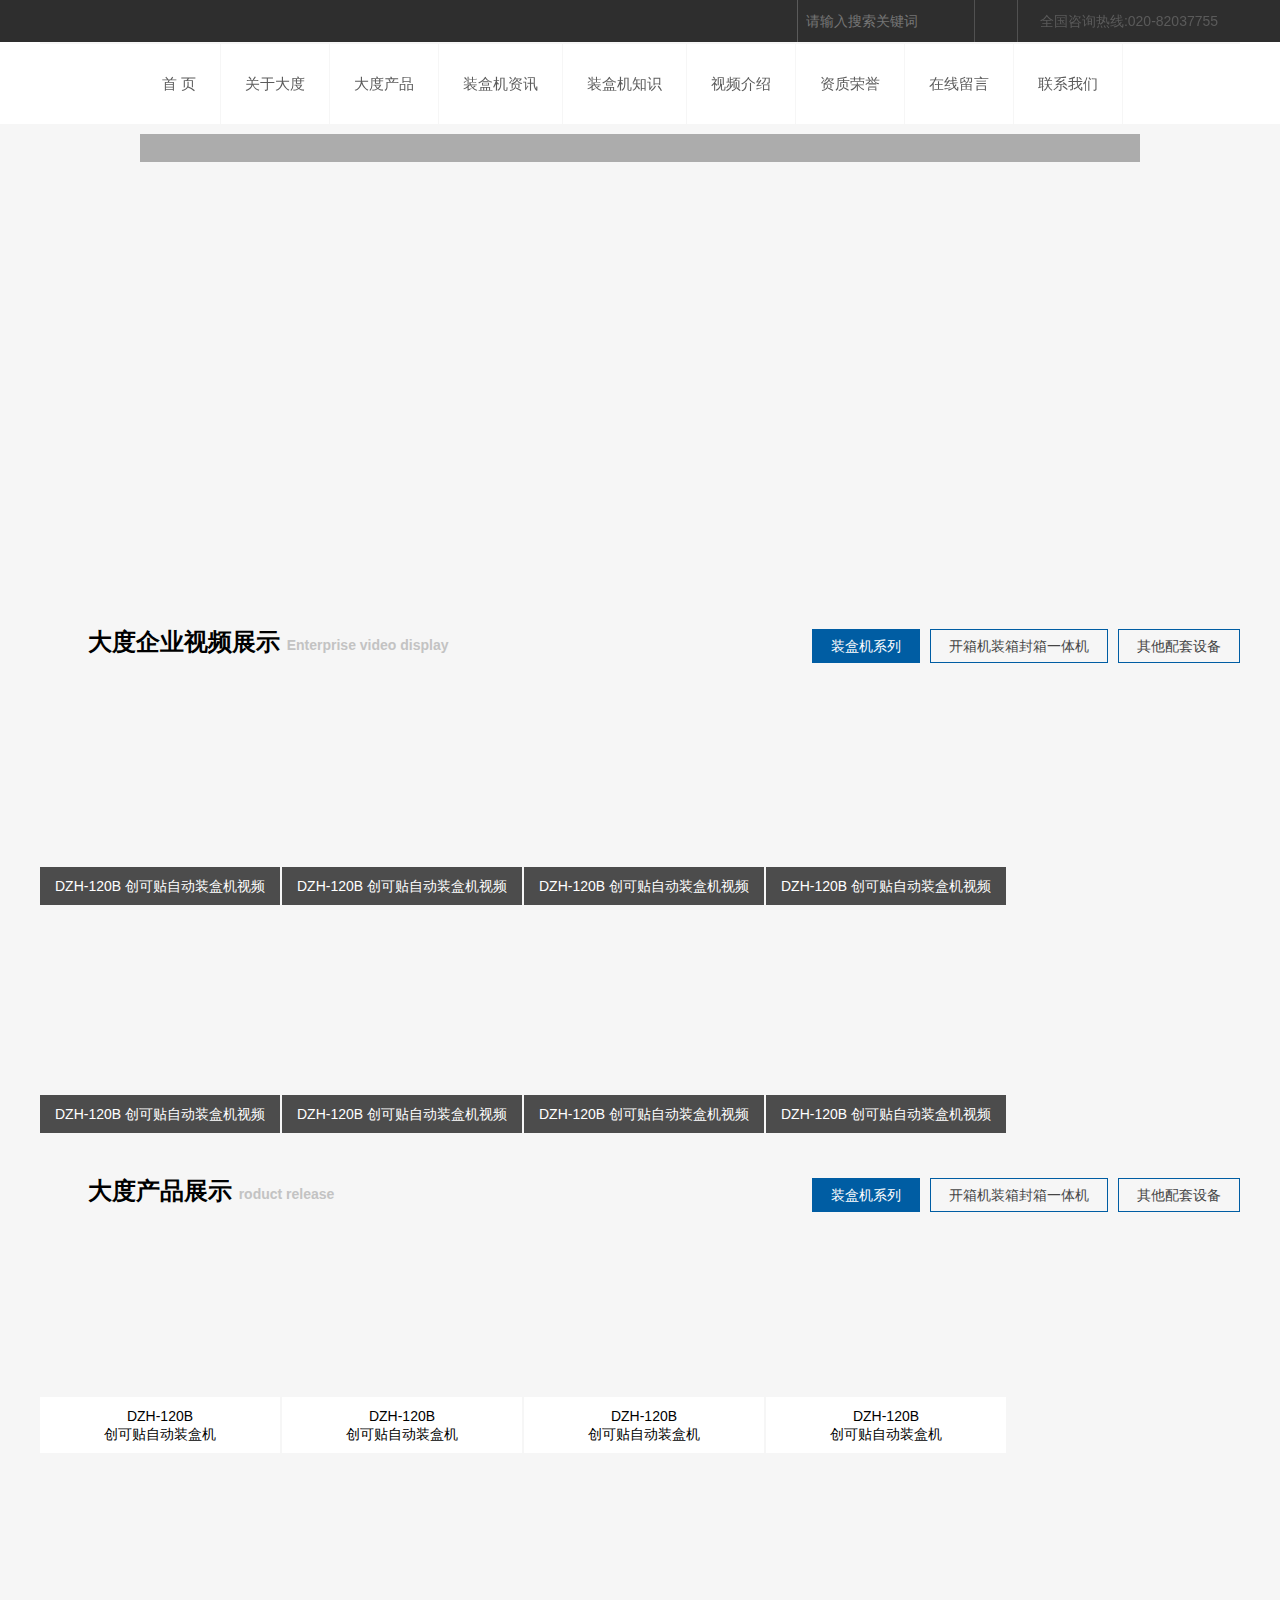
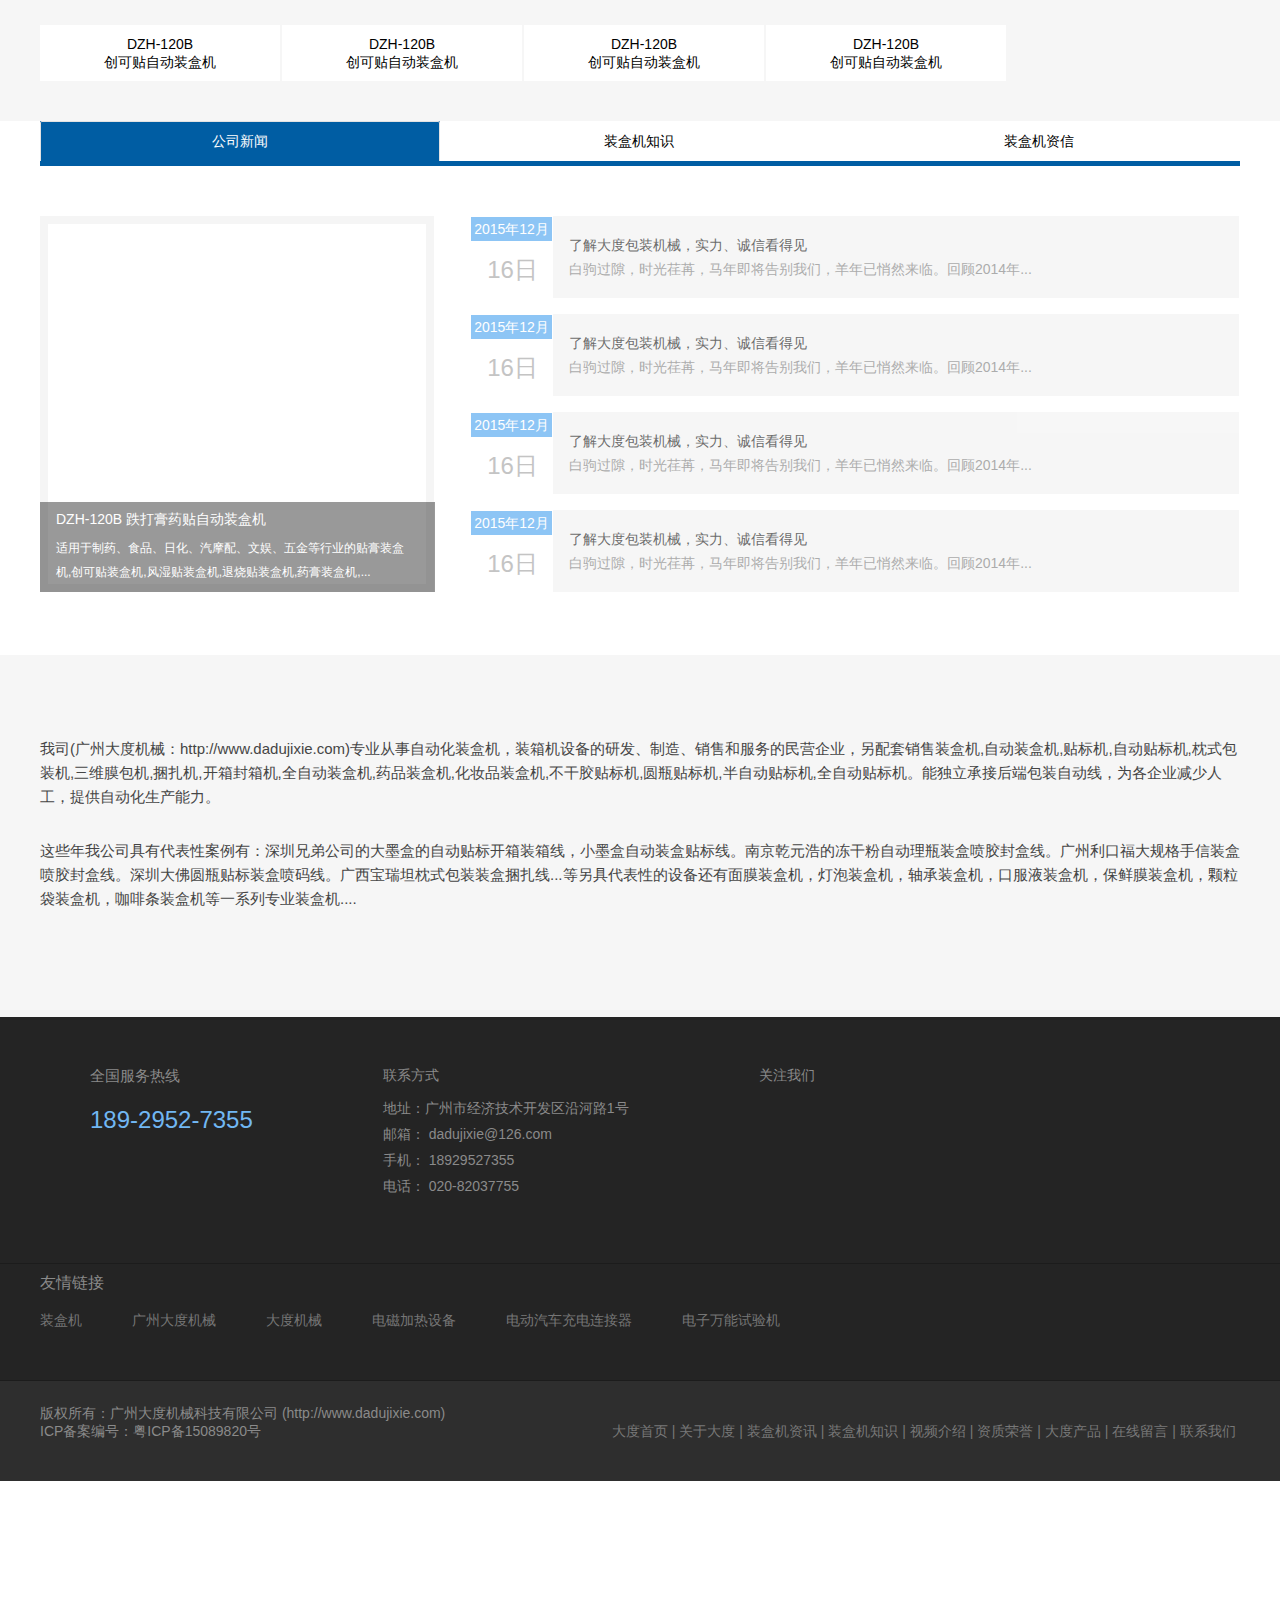
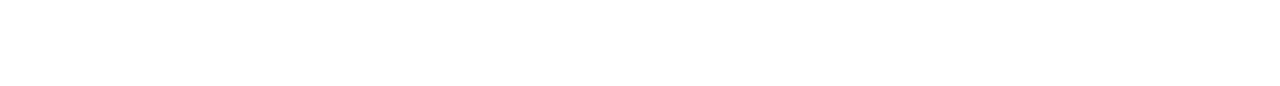
==== index.html @ 14f050e6 "提交代码" ====
<!DOCTYPE html>
<html>

	<head>
		<meta charset="utf-8">
		<meta name="viewport" content="width=device-width, initial-scale=1, maximum-scale=1">
		<meta name="keywords" content="大度机械,全自动装盒机,专业从事自动化包装设备的研发" />
		<meta name="Description" content="广州大度机械技有限公司是一家专业从事自动化包装设备的研发、制造、销售和服务的民营企业，属中国制药装备行业协会会员单位。" />
		<title>广州大度机械技</title>
		<link rel="icon" sizes="any" mask href="_R/images/icon/icon.png">
		<link rel="stylesheet" href="_R/css/layui.css">
		<link rel="stylesheet" href="_R/css/common.css">
		<link rel="stylesheet" href="_R/css/index.css">
	</head>

	<body>
		<div class="box">
			<div class="head_box_mask" id="head_box_mask">
				
			</div>
			<div class="head_box_color" id="head_box_color">
				<div class="seek_box clear">
					<div class="seek_content">
						<div class="seek right clear">
							<input class="seek_text left" type="text" placeholder="请输入搜索关键词">
							<a class="seek_a left" href="javascript:;"></a>
							<p class="seek_p right">全国咨询热线:020-82037755</p>
						</div>
					</div>
				</div>
				<div class="head_box clear">
					<h1 class="logo left">广州大度机械技</h1>
					<ul class="nav left clear">
					 		<li>
					 			<a href="javascript:;">首 页</a>
					 			<ol class="select_ol clear">
									<li class="select_ol_active"> 装盒机系列 </li>
									<li> 开箱机装箱封箱一体机  </li>
									<li> 其他配套设备 </li>
					 			</ol>
					 		</li>
					 		<li>
					 			<a href="javascript:;">关于大度</a>
					 			<ol class="select_ol clear">
									<li class="select_ol_active"> 装盒机系列 </li>
									<li> 开箱机装箱封箱一体机  </li>
									<li> 其他配套设备 </li>
					 			</ol>
					 		</li>
					 		<li>
					 			<a href="javascript:;">大度产品</a>
					 			<ol class="select_ol clear">
									<li class="select_ol_active"> 装盒机系列 </li>
									<li> 开箱机装箱封箱一体机  </li>
									<li> 其他配套设备 </li>
					 			</ol>
					 		</li>
					 		<li>
					 			<a href="javascript:;">装盒机资讯</a>
					 			<ol class="select_ol clear">
									<li class="select_ol_active"> 装盒机系列 </li>
									<li> 开箱机装箱封箱一体机  </li>
									<li> 其他配套设备 </li>
					 			</ol>
					 		</li>
					 		<li>
					 			<a href="javascript:;">装盒机知识</a>
								<ol class="select_ol clear">
									<li class="select_ol_active"> 装盒机系列 </li>
									<li> 开箱机装箱封箱一体机  </li>
									<li> 其他配套设备 </li>
					 			</ol>
					 		</li>
					 		<li>
					 			<a href="javascript:;">视频介绍</a>
					 			<ol class="select_ol clear">
									<li class="select_ol_active"> 装盒机系列 </li>
									<li> 开箱机装箱封箱一体机  </li>
									<li> 其他配套设备 </li>
					 			</ol>
					 		</li>
					 		<li>
					 			<a href="javascript:;">资质荣誉</a>
					 			<ol class="select_ol clear">
									<li class="select_ol_active"> 装盒机系列 </li>
									<li> 开箱机装箱封箱一体机  </li>
									<li> 其他配套设备 </li>
					 			</ol>
					 		</li>
					 		<li>
						 		<a href="javascript:;">在线留言</a>
						 		<ol class="select_ol clear">
									<li class="select_ol_active"> 装盒机系列 </li>
									<li> 开箱机装箱封箱一体机  </li>
									<li> 其他配套设备 </li>
					 			</ol>
	
					 		</li>
					 		<li>
					 			<a href="javascript:;">联系我们</a>
								<ol class="select_ol clear">
									<li class="select_ol_active"> 装盒机系列 </li>
									<li> 开箱机装箱封箱一体机  </li>
									<li> 其他配套设备 </li>
					 			</ol>
					 		</li>
					 </ul>
				</div>

			</div>
			<div class="banner_bg">
				<div id="focus-banner">
					<ul id="focus-banner-list">
						<li class="focus-banner-img ">
							<a href="javascript:;" class="focus-banner-img ">
								<img src="_R/images/banner_two.jpg" alt="">
							</a>
						</li>
						<li class="hide focus-banner-img">
							<a href="javascript:;" class="focus-banner-img">
								<img src="_R/images/banner_one.jpg" alt="">
							</a>
						</li>
					</ul>
					<ul class="clear" id="focus-bubble">

					</ul>
				</div>
				<div class="marquee_mask"></div>
				<marquee class="marquee" scrollamount=8 behavior=scroll> 
					诚信为本，市场在变，诚信永远不变.广州大度机械科技有限公司24小时售后服务热线：18929527355
					&nbsp&nbsp&nbsp&nbsp&nbsp&nbsp&nbsp&nbsp&nbsp&nbsp&nbsp&nbsp&nbsp&nbsp&nbsp&nbsp&nbsp&nbsp
					诚信为本，市场在变，诚信永远不变.广州大度机械科技有限公司24小时售后服务热线：18929527355
				</marquee>
			</div>
			<div class="enterprise_box">
				<div class="enterprise_title_box clear">
					<h2 class="enterprise_video_h2 left">
						大度企业视频展示 <span>Enterprise video display</span>
					</h2>
					<ul class="enterprise_video_nav clear right">
						<li class="video_nav_active">装盒机系列</li>
						<li>开箱机装箱封箱一体机</li>
						<li>其他配套设备</li>
					</ul>
				</div>
				<div class="enterprise_video_nav_content">
					<div class="enterprise_video_box clear">
						<h2 class="left">
							<img src="_R/images/video_nav_one.jpg" alt="">
						</h2>
						<div class="video_ul_box">
							<ul class="enterprise_video_ul left clear">
								<li class="enterprise_video_li">
									<dl class="enterprise_video_dl">
										<dt><img src="_R/images/enterprise_video_one.jpg" alt=""></dt>
										<dd class="enterprise_video_dl_dd">DZH-120B 创可贴自动装盒机视频</dd>
									</dl>
								</li>
								<li class="enterprise_video_li">
									<dl class="enterprise_video_dl">
										<dt><img src="_R/images/enterprise_video_one.jpg" alt=""></dt>
										<dd class="enterprise_video_dl_dd">DZH-120B 创可贴自动装盒机视频</dd>
									</dl>
								</li>
								<li class="enterprise_video_li">
									<dl class="enterprise_video_dl">
										<dt><img src="_R/images/enterprise_video_one.jpg" alt=""></dt>
										<dd class="enterprise_video_dl_dd">DZH-120B 创可贴自动装盒机视频</dd>
									</dl>
								</li>
								<li class="enterprise_video_li margin_right_no">
									<dl class="enterprise_video_dl">
										<dt><img src="_R/images/enterprise_video_two.jpg" alt=""></dt>
										<dd class="enterprise_video_dl_dd">DZH-120B 创可贴自动装盒机视频</dd>
									</dl>
								</li>
								<li>
									<dl class="enterprise_video_dl">
										<dt><img src="_R/images/enterprise_video_two.jpg" alt=""></dt>
										<dd class="enterprise_video_dl_dd">DZH-120B 创可贴自动装盒机视频</dd>
									</dl>
								</li>
								<li>
									<dl class="enterprise_video_dl">
										<dt><img src="_R/images/enterprise_video_two.jpg" alt=""></dt>
										<dd class="enterprise_video_dl_dd">DZH-120B 创可贴自动装盒机视频</dd>
									</dl>
								</li>
								<li>
									<dl class="enterprise_video_dl">
										<dt><img src="_R/images/enterprise_video_two.jpg" alt=""></dt>
										<dd class="enterprise_video_dl_dd">DZH-120B 创可贴自动装盒机视频</dd>
									</dl>
								</li>
								<li class="margin_right_no">
									<dl class="enterprise_video_dl">
										<dt><img src="_R/images/enterprise_video_two.jpg" alt=""></dt>
										<dd class="enterprise_video_dl_dd">DZH-120B 创可贴自动装盒机视频</dd>
									</dl>
								</li>
							</ul>
						</div>
					</div>
					<div class="enterprise_video_box hide clear">
						<h2 class="left">
							<img src="_R/images/video_nav_one.jpg" alt="">
						</h2>
						<div class="video_ul_box">
							<ul class="enterprise_video_ul left clear">
								<li class="enterprise_video_li">
									<dl class="enterprise_video_dl">
										<dt><img src="_R/images/enterprise_video_one.jpg" alt=""></dt>
										<dd class="enterprise_video_dl_dd">DZH-120B 创可贴自动装盒机视频</dd>
									</dl>
								</li>
								<li class="enterprise_video_li">
									<dl class="enterprise_video_dl">
										<dt><img src="_R/images/enterprise_video_one.jpg" alt=""></dt>
										<dd class="enterprise_video_dl_dd">DZH-120B 创可贴自动装盒机视频</dd>
									</dl>
								</li>
								<li class="enterprise_video_li">
									<dl class="enterprise_video_dl">
										<dt><img src="_R/images/enterprise_video_one.jpg" alt=""></dt>
										<dd class="enterprise_video_dl_dd">DZH-120B 创可贴自动装盒机视频</dd>
									</dl>
								</li>
								<li class="enterprise_video_li margin_right_no">
									<dl class="enterprise_video_dl">
										<dt><img src="_R/images/enterprise_video_two.jpg" alt=""></dt>
										<dd class="enterprise_video_dl_dd">DZH-120B 创可贴自动装盒机视频</dd>
									</dl>
								</li>
								<li>
									<dl class="enterprise_video_dl">
										<dt><img src="_R/images/enterprise_video_two.jpg" alt=""></dt>
										<dd class="enterprise_video_dl_dd">DZH-120B 创可贴自动装盒机视频</dd>
									</dl>
								</li>
								<li>
									<dl class="enterprise_video_dl">
										<dt><img src="_R/images/enterprise_video_two.jpg" alt=""></dt>
										<dd class="enterprise_video_dl_dd">DZH-120B 创可贴自动装盒机视频</dd>
									</dl>
								</li>
								<li>
									<dl class="enterprise_video_dl">
										<dt><img src="_R/images/enterprise_video_two.jpg" alt=""></dt>
										<dd class="enterprise_video_dl_dd">DZH-120B 创可贴自动装盒机视频</dd>
									</dl>
								</li>
								<li class="margin_right_no">
									<dl class="enterprise_video_dl">
										<dt><img src="_R/images/enterprise_video_two.jpg" alt=""></dt>
										<dd class="enterprise_video_dl_dd">DZH-120B 创可贴自动装盒机视频</dd>
									</dl>
								</li>
							</ul>
						</div>
					</div>
					<div class="enterprise_video_box hide clear">
						<h2 class="left">
							<img src="_R/images/video_nav_one.jpg" alt="">
						</h2>
						<div class="video_ul_box">
							<ul class="enterprise_video_ul left clear">
								<li class="enterprise_video_li">
									<dl class="enterprise_video_dl">
										<dt><img src="_R/images/enterprise_video_one.jpg" alt=""></dt>
										<dd class="enterprise_video_dl_dd">DZH-120B 创可贴自动装盒机视频</dd>
									</dl>
								</li>
								<li class="enterprise_video_li">
									<dl class="enterprise_video_dl">
										<dt><img src="_R/images/enterprise_video_one.jpg" alt=""></dt>
										<dd class="enterprise_video_dl_dd">DZH-120B 创可贴自动装盒机视频</dd>
									</dl>
								</li>
								<li class="enterprise_video_li">
									<dl class="enterprise_video_dl">
										<dt><img src="_R/images/enterprise_video_one.jpg" alt=""></dt>
										<dd class="enterprise_video_dl_dd">DZH-120B 创可贴自动装盒机视频</dd>
									</dl>
								</li>
								<li class="enterprise_video_li margin_right_no">
									<dl class="enterprise_video_dl">
										<dt><img src="_R/images/enterprise_video_two.jpg" alt=""></dt>
										<dd class="enterprise_video_dl_dd">DZH-120B 创可贴自动装盒机视频</dd>
									</dl>
								</li>
								<li>
									<dl class="enterprise_video_dl">
										<dt><img src="_R/images/enterprise_video_two.jpg" alt=""></dt>
										<dd class="enterprise_video_dl_dd">DZH-120B 创可贴自动装盒机视频</dd>
									</dl>
								</li>
								<li>
									<dl class="enterprise_video_dl">
										<dt><img src="_R/images/enterprise_video_two.jpg" alt=""></dt>
										<dd class="enterprise_video_dl_dd">DZH-120B 创可贴自动装盒机视频</dd>
									</dl>
								</li>
								<li>
									<dl class="enterprise_video_dl">
										<dt><img src="_R/images/enterprise_video_two.jpg" alt=""></dt>
										<dd class="enterprise_video_dl_dd">DZH-120B 创可贴自动装盒机视频</dd>
									</dl>
								</li>
								<li class="margin_right_no">
									<dl class="enterprise_video_dl">
										<dt><img src="_R/images/enterprise_video_two.jpg" alt=""></dt>
										<dd class="enterprise_video_dl_dd">DZH-120B 创可贴自动装盒机视频</dd>
									</dl>
								</li>
							</ul>
						</div>
					</div>

				</div>
			</div>
			<div class="enterprise_box">
				<div class="enterprise_title_box clear">
					<h2 class="enterprise_video_h2 left product_video_h2">
						大度产品展示   <span>roduct release</span>
					</h2>
					<ul class="enterprise_video_nav clear right">
						<li class="video_nav_active">装盒机系列</li>
						<li>开箱机装箱封箱一体机</li>
						<li>其他配套设备</li>
					</ul>
				</div>
				<div class="enterprise_video_nav_content">
					<div class="enterprise_video_box clear">
						<h2 class="left">
							<img src="_R/images/video_nav_two.jpg" alt="">
						</h2>
						<div class="video_ul_box">
							<ul class="product_video_ul left clear">
								<li class="enterprise_video_li">
									<dl class="enterprise_video_dl">
										<dt><img src="_R/images/enterprise_video_one.jpg" alt=""></dt>
										<dd class="product_video_dl_dd">
											<p>DZH-120B </p>
											<p>创可贴自动装盒机</p>
										</dd>

										<div class="product_video_mask">

										</div>
										<div class="product_video_content">
											<h3>DZH-200高速药瓶装盒机</h3>
											<p>连续式高速全自动药板装盒机，适用于大型药厂连线棍板式铝塑包装机，生产效率高，运行稳定。</p>
											<div class="product_video_dl_titile">查看详情</div>
										</div>
									</dl>
								</li>
								<li class="enterprise_video_li">
									<dl class="enterprise_video_dl">
										<dt><img src="_R/images/enterprise_video_one.jpg" alt=""></dt>
										<dd class="product_video_dl_dd">
											<p>DZH-120B </p>
											<p>创可贴自动装盒机</p>
										</dd>

										<div class="product_video_mask">

										</div>
										<div class="product_video_content">
											<h3>DZH-200高速药瓶装盒机</h3>
											<p>连续式高速全自动药板装盒机，适用于大型药厂连线棍板式铝塑包装机，生产效率高，运行稳定。</p>
											<div class="product_video_dl_titile">查看详情</div>
										</div>
									</dl>
								</li>
								<li class="enterprise_video_li">
									<dl class="enterprise_video_dl">
										<dt><img src="_R/images/enterprise_video_one.jpg" alt=""></dt>
										<dd class="product_video_dl_dd">
											<p>DZH-120B </p>
											<p>创可贴自动装盒机</p>
										</dd>

										<div class="product_video_mask">

										</div>
										<div class="product_video_content">
											<h3>DZH-200高速药瓶装盒机</h3>
											<p>连续式高速全自动药板装盒机，适用于大型药厂连线棍板式铝塑包装机，生产效率高，运行稳定。</p>
											<div class="product_video_dl_titile">查看详情</div>
										</div>
									</dl>
								</li>
								<li class="enterprise_video_li margin_right_no">
									<dl class="enterprise_video_dl">
										<dt><img src="_R/images/enterprise_video_two.jpg" alt=""></dt>
										<dd class="product_video_dl_dd">
											<p>DZH-120B </p>
											<p>创可贴自动装盒机</p>
										</dd>

										<div class="product_video_mask">

										</div>
										<div class="product_video_content">
											<h3>DZH-200高速药瓶装盒机</h3>
											<p>连续式高速全自动药板装盒机，适用于大型药厂连线棍板式铝塑包装机，生产效率高，运行稳定。</p>
											<div class="product_video_dl_titile">查看详情</div>
										</div>
									</dl>
								</li>
								<li>
									<dl class="enterprise_video_dl">
										<dt><img src="_R/images/enterprise_video_two.jpg" alt=""></dt>
										<dd class="product_video_dl_dd">
											<p>DZH-120B </p>
											<p>创可贴自动装盒机</p>
										</dd>

										<div class="product_video_mask">

										</div>
										<div class="product_video_content">
											<h3>DZH-200高速药瓶装盒机</h3>
											<p>连续式高速全自动药板装盒机，适用于大型药厂连线棍板式铝塑包装机，生产效率高，运行稳定。</p>
											<div class="product_video_dl_titile">查看详情</div>
										</div>
									</dl>
								</li>
								<li>
									<dl class="enterprise_video_dl">
										<dt><img src="_R/images/enterprise_video_two.jpg" alt=""></dt>
										<dd class="product_video_dl_dd">
											<p>DZH-120B </p>
											<p>创可贴自动装盒机</p>
										</dd>

										<div class="product_video_mask">

										</div>
										<div class="product_video_content">
											<h3>DZH-200高速药瓶装盒机</h3>
											<p>连续式高速全自动药板装盒机，适用于大型药厂连线棍板式铝塑包装机，生产效率高，运行稳定。</p>
											<div class="product_video_dl_titile">查看详情</div>
										</div>
									</dl>
								</li>
								<li>
									<dl class="enterprise_video_dl">
										<dt><img src="_R/images/enterprise_video_two.jpg" alt=""></dt>
										<dd class="product_video_dl_dd">
											<p>DZH-120B </p>
											<p>创可贴自动装盒机</p>
										</dd>

										<div class="product_video_mask">

										</div>
										<div class="product_video_content">
											<h3>DZH-200高速药瓶装盒机</h3>
											<p>连续式高速全自动药板装盒机，适用于大型药厂连线棍板式铝塑包装机，生产效率高，运行稳定。</p>
											<div class="product_video_dl_titile">查看详情</div>
										</div>
									</dl>
								</li>
								<li class="margin_right_no">
									<dl class="enterprise_video_dl">
										<dt><img src="_R/images/enterprise_video_two.jpg" alt=""></dt>
										<dd class="product_video_dl_dd">
											<p>DZH-120B </p>
											<p>创可贴自动装盒机</p>
										</dd>

										<div class="product_video_mask">

										</div>
										<div class="product_video_content">
											<h3>DZH-200高速药瓶装盒机</h3>
											<p>连续式高速全自动药板装盒机，适用于大型药厂连线棍板式铝塑包装机，生产效率高，运行稳定。</p>
											<div class="product_video_dl_titile">查看详情</div>
										</div>
									</dl>
								</li>
							</ul>
						</div>
					</div>
					<div class="enterprise_video_box hide clear">
						<h2 class="left">
							<img src="_R/images/video_nav_two.jpg" alt="">
						</h2>
						<div class="video_ul_box">
							<ul class="product_video_ul left clear">
								<li class="enterprise_video_li">
									<dl class="enterprise_video_dl">
										<dt><img src="_R/images/enterprise_video_one.jpg" alt=""></dt>
										<dd class="product_video_dl_dd">
											<p>DZH-120B </p>
											<p>创可贴自动装盒机</p>
										</dd>

										<div class="product_video_mask">

										</div>
										<div class="product_video_content">
											<h3>DZH-200高速药瓶装盒机</h3>
											<p>连续式高速全自动药板装盒机，适用于大型药厂连线棍板式铝塑包装机，生产效率高，运行稳定。</p>
											<div class="product_video_dl_titile">查看详情</div>
										</div>
									</dl>
								</li>
								<li class="enterprise_video_li">
									<dl class="enterprise_video_dl">
										<dt><img src="_R/images/enterprise_video_one.jpg" alt=""></dt>
										<dd class="product_video_dl_dd">
											<p>DZH-120B </p>
											<p>创可贴自动装盒机</p>
										</dd>

										<div class="product_video_mask">

										</div>
										<div class="product_video_content">
											<h3>DZH-200高速药瓶装盒机</h3>
											<p>连续式高速全自动药板装盒机，适用于大型药厂连线棍板式铝塑包装机，生产效率高，运行稳定。</p>
											<div class="product_video_dl_titile">查看详情</div>
										</div>
									</dl>
								</li>
								<li class="enterprise_video_li">
									<dl class="enterprise_video_dl">
										<dt><img src="_R/images/enterprise_video_one.jpg" alt=""></dt>
										<dd class="product_video_dl_dd">
											<p>DZH-120B </p>
											<p>创可贴自动装盒机</p>
										</dd>

										<div class="product_video_mask">

										</div>
										<div class="product_video_content">
											<h3>DZH-200高速药瓶装盒机</h3>
											<p>连续式高速全自动药板装盒机，适用于大型药厂连线棍板式铝塑包装机，生产效率高，运行稳定。</p>
											<div class="product_video_dl_titile">查看详情</div>
										</div>
									</dl>
								</li>
								<li class="enterprise_video_li margin_right_no">
									<dl class="enterprise_video_dl">
										<dt><img src="_R/images/enterprise_video_two.jpg" alt=""></dt>
										<dd class="product_video_dl_dd">
											<p>DZH-120B </p>
											<p>创可贴自动装盒机</p>
										</dd>

										<div class="product_video_mask">

										</div>
										<div class="product_video_content">
											<h3>DZH-200高速药瓶装盒机</h3>
											<p>连续式高速全自动药板装盒机，适用于大型药厂连线棍板式铝塑包装机，生产效率高，运行稳定。</p>
											<div class="product_video_dl_titile">查看详情</div>
										</div>
									</dl>
								</li>
								<li>
									<dl class="enterprise_video_dl">
										<dt><img src="_R/images/enterprise_video_two.jpg" alt=""></dt>
										<dd class="product_video_dl_dd">
											<p>DZH-120B </p>
											<p>创可贴自动装盒机</p>
										</dd>

										<div class="product_video_mask">

										</div>
										<div class="product_video_content">
											<h3>DZH-200高速药瓶装盒机</h3>
											<p>连续式高速全自动药板装盒机，适用于大型药厂连线棍板式铝塑包装机，生产效率高，运行稳定。</p>
											<div class="product_video_dl_titile">查看详情</div>
										</div>
									</dl>
								</li>
								<li>
									<dl class="enterprise_video_dl">
										<dt><img src="_R/images/enterprise_video_two.jpg" alt=""></dt>
										<dd class="product_video_dl_dd">
											<p>DZH-120B </p>
											<p>创可贴自动装盒机</p>
										</dd>

										<div class="product_video_mask">

										</div>
										<div class="product_video_content">
											<h3>DZH-200高速药瓶装盒机</h3>
											<p>连续式高速全自动药板装盒机，适用于大型药厂连线棍板式铝塑包装机，生产效率高，运行稳定。</p>
											<div class="product_video_dl_titile">查看详情</div>
										</div>
									</dl>
								</li>
								<li>
									<dl class="enterprise_video_dl">
										<dt><img src="_R/images/enterprise_video_two.jpg" alt=""></dt>
										<dd class="product_video_dl_dd">
											<p>DZH-120B </p>
											<p>创可贴自动装盒机</p>
										</dd>

										<div class="product_video_mask">

										</div>
										<div class="product_video_content">
											<h3>DZH-200高速药瓶装盒机</h3>
											<p>连续式高速全自动药板装盒机，适用于大型药厂连线棍板式铝塑包装机，生产效率高，运行稳定。</p>
											<div class="product_video_dl_titile">查看详情</div>
										</div>
									</dl>
								</li>
								<li class="margin_right_no">
									<dl class="enterprise_video_dl">
										<dt><img src="_R/images/enterprise_video_two.jpg" alt=""></dt>
										<dd class="product_video_dl_dd">
											<p>DZH-120B </p>
											<p>创可贴自动装盒机</p>
										</dd>

										<div class="product_video_mask">

										</div>
										<div class="product_video_content">
											<h3>DZH-200高速药瓶装盒机</h3>
											<p>连续式高速全自动药板装盒机，适用于大型药厂连线棍板式铝塑包装机，生产效率高，运行稳定。</p>
											<div class="product_video_dl_titile">查看详情</div>
										</div>
									</dl>
								</li>
							</ul>
						</div>
					</div>
					<div class="enterprise_video_box hide clear">
						<h2 class="left">
							<img src="_R/images/video_nav_two.jpg" alt="">
						</h2>
						<div class="video_ul_box">
							<ul class="product_video_ul left clear">
								<li class="enterprise_video_li">
									<dl class="enterprise_video_dl">
										<dt><img src="_R/images/enterprise_video_one.jpg" alt=""></dt>
										<dd class="product_video_dl_dd">
											<p>DZH-120B </p>
											<p>创可贴自动装盒机</p>
										</dd>

										<div class="product_video_mask">

										</div>
										<div class="product_video_content">
											<h3>DZH-200高速药瓶装盒机</h3>
											<p>连续式高速全自动药板装盒机，适用于大型药厂连线棍板式铝塑包装机，生产效率高，运行稳定。</p>
											<div class="product_video_dl_titile">查看详情</div>
										</div>
									</dl>
								</li>
								<li class="enterprise_video_li">
									<dl class="enterprise_video_dl">
										<dt><img src="_R/images/enterprise_video_one.jpg" alt=""></dt>
										<dd class="product_video_dl_dd">
											<p>DZH-120B </p>
											<p>创可贴自动装盒机</p>
										</dd>

										<div class="product_video_mask">

										</div>
										<div class="product_video_content">
											<h3>DZH-200高速药瓶装盒机</h3>
											<p>连续式高速全自动药板装盒机，适用于大型药厂连线棍板式铝塑包装机，生产效率高，运行稳定。</p>
											<div class="product_video_dl_titile">查看详情</div>
										</div>
									</dl>
								</li>
								<li class="enterprise_video_li">
									<dl class="enterprise_video_dl">
										<dt><img src="_R/images/enterprise_video_one.jpg" alt=""></dt>
										<dd class="product_video_dl_dd">
											<p>DZH-120B </p>
											<p>创可贴自动装盒机</p>
										</dd>

										<div class="product_video_mask">

										</div>
										<div class="product_video_content">
											<h3>DZH-200高速药瓶装盒机</h3>
											<p>连续式高速全自动药板装盒机，适用于大型药厂连线棍板式铝塑包装机，生产效率高，运行稳定。</p>
											<div class="product_video_dl_titile">查看详情</div>
										</div>
									</dl>
								</li>
								<li class="enterprise_video_li margin_right_no">
									<dl class="enterprise_video_dl">
										<dt><img src="_R/images/enterprise_video_two.jpg" alt=""></dt>
										<dd class="product_video_dl_dd">
											<p>DZH-120B </p>
											<p>创可贴自动装盒机</p>
										</dd>

										<div class="product_video_mask">

										</div>
										<div class="product_video_content">
											<h3>DZH-200高速药瓶装盒机</h3>
											<p>连续式高速全自动药板装盒机，适用于大型药厂连线棍板式铝塑包装机，生产效率高，运行稳定。</p>
											<div class="product_video_dl_titile">查看详情</div>
										</div>
									</dl>
								</li>
								<li>
									<dl class="enterprise_video_dl">
										<dt><img src="_R/images/enterprise_video_two.jpg" alt=""></dt>
										<dd class="product_video_dl_dd">
											<p>DZH-120B </p>
											<p>创可贴自动装盒机</p>
										</dd>

										<div class="product_video_mask">

										</div>
										<div class="product_video_content">
											<h3>DZH-200高速药瓶装盒机</h3>
											<p>连续式高速全自动药板装盒机，适用于大型药厂连线棍板式铝塑包装机，生产效率高，运行稳定。</p>
											<div class="product_video_dl_titile">查看详情</div>
										</div>
									</dl>
								</li>
								<li>
									<dl class="enterprise_video_dl">
										<dt><img src="_R/images/enterprise_video_two.jpg" alt=""></dt>
										<dd class="product_video_dl_dd">
											<p>DZH-120B </p>
											<p>创可贴自动装盒机</p>
										</dd>

										<div class="product_video_mask">

										</div>
										<div class="product_video_content">
											<h3>DZH-200高速药瓶装盒机</h3>
											<p>连续式高速全自动药板装盒机，适用于大型药厂连线棍板式铝塑包装机，生产效率高，运行稳定。</p>
											<div class="product_video_dl_titile">查看详情</div>
										</div>
									</dl>
								</li>
								<li>
									<dl class="enterprise_video_dl">
										<dt><img src="_R/images/enterprise_video_two.jpg" alt=""></dt>
										<dd class="product_video_dl_dd">
											<p>DZH-120B </p>
											<p>创可贴自动装盒机</p>
										</dd>

										<div class="product_video_mask">

										</div>
										<div class="product_video_content">
											<h3>DZH-200高速药瓶装盒机</h3>
											<p>连续式高速全自动药板装盒机，适用于大型药厂连线棍板式铝塑包装机，生产效率高，运行稳定。</p>
											<div class="product_video_dl_titile">查看详情</div>
										</div>
									</dl>
								</li>
								<li class="margin_right_no">
									<dl class="enterprise_video_dl">
										<dt><img src="_R/images/enterprise_video_two.jpg" alt=""></dt>
										<dd class="product_video_dl_dd">
											<p>DZH-120B </p>
											<p>创可贴自动装盒机</p>
										</dd>

										<div class="product_video_mask">

										</div>
										<div class="product_video_content">
											<h3>DZH-200高速药瓶装盒机</h3>
											<p>连续式高速全自动药板装盒机，适用于大型药厂连线棍板式铝塑包装机，生产效率高，运行稳定。</p>
											<div class="product_video_dl_titile">查看详情</div>
										</div>
									</dl>
								</li>
							</ul>
						</div>
					</div>
				</div>
			</div>
			<div class="news_background">
				<div class="news_box">
					<div class="layui-tab">
					 <div class="news_nav_box">
						 <ul class="layui-tab-title news_nav">
						    <li class="layui-this">公司新闻</li>
						    <li>装盒机知识</li>
						    <li>装盒机资信</li>
						  </ul>
						  <div class="background_mask"></div>
					 </div>
					  <div class="layui-tab-content">
					    <div class="layui-tab-item layui-show">
							<dl class="news_nav_dl clear">
								<dt class="left">
									<div class="news_dt_mask_box">
										<img src="_R/images/news_nav_one.jpg" alt="">
										<div class="news_dt_mask">
											<div class="news_dt_mask_color"></div>
											<h4>DZH-120B 跌打膏药贴自动装盒机</h4>
											<p>适用于制药、食品、日化、汽摩配、文娱、五金等行业的贴膏装盒机,创可贴装盒机,风湿贴装盒机,退烧贴装盒机,药膏装盒机,...</p>
										</div>
									</div>
								</dt>
								<dd class="left">
									<ul class="news_content">
										<li class="clear"> 
											<a href="javascript:;">
												<div class="news_time_box left">
													<p class="news_time">2015年12月</p>
													<p class="time_day">16日</p>
												</div>
												<div class="right news_content_text">
													<h4 class="news_content_h4">了解大度包装机械，实力、诚信看得见</h4>
													<p class="news_content_p">白驹过隙，时光荏苒，马年即将告别我们，羊年已悄然来临。回顾2014年...</p>
												</div>
											</a>
										</li>
										<li class="clear"> 
											<a href="javascript:;">
												<div class="news_time_box left">
													<p class="news_time">2015年12月</p>
													<p class="time_day">16日</p>
												</div>
												<div class="right news_content_text">
													<h4 class="news_content_h4">了解大度包装机械，实力、诚信看得见</h4>
													<p class="news_content_p">白驹过隙，时光荏苒，马年即将告别我们，羊年已悄然来临。回顾2014年...</p>
												</div>
											</a>
										</li>
										<li class="clear"> 
											<a href="javascript:;">
												<div class="news_time_box left">
													<p class="news_time">2015年12月</p>
													<p class="time_day">16日</p>
												</div>
												<div class="right news_content_text">
													<h4 class="news_content_h4">了解大度包装机械，实力、诚信看得见</h4>
													<p class="news_content_p">白驹过隙，时光荏苒，马年即将告别我们，羊年已悄然来临。回顾2014年...</p>
												</div>
											</a>
										</li>
										<li class="clear news_content_li"> 
											<a href="javascript:;">
												<div class="news_time_box left">
													<p class="news_time">2015年12月</p>
													<p class="time_day">16日</p>
												</div>
												<div class="right news_content_text">
													<h4 class="news_content_h4">了解大度包装机械，实力、诚信看得见</h4>
													<p class="news_content_p">白驹过隙，时光荏苒，马年即将告别我们，羊年已悄然来临。回顾2014年...</p>
												</div>
											</a>
										</li>
									</ul>
								</dd>
							</dl>
					    </div>
					    <div class="layui-tab-item">
							<dl class="news_nav_dl clear">
								<dt class="left">
									<div class="news_dt_mask_box">
										<img src="_R/images/news_nav_one.jpg" alt="">
										<div class="news_dt_mask">
											<div class="news_dt_mask_color"></div>
											<h4>DZH-120B 跌打膏药贴自动装盒机</h4>
											<p>适用于制药、食品、日化、汽摩配、文娱、五金等行业的贴膏装盒机,创可贴装盒机,风湿贴装盒机,退烧贴装盒机,药膏装盒机,...</p>
										</div>
									</div>
								</dt>
								<dd class="left">
									<ul class="news_content">
										<li class="clear"> 
											<a href="javascript:;">
												<div class="news_time_box left">
													<p class="news_time">2015年12月</p>
													<p class="time_day">16日</p>
												</div>
												<div class="right news_content_text">
													<h4 class="news_content_h4">了解大度包装机械，实力、诚信看得见</h4>
													<p class="news_content_p">白驹过隙，时光荏苒，马年即将告别我们，羊年已悄然来临。回顾2014年...</p>
												</div>
											</a>
										</li>
										<li class="clear"> 
											<a href="javascript:;">
												<div class="news_time_box left">
													<p class="news_time">2015年12月</p>
													<p class="time_day">16日</p>
												</div>
												<div class="right news_content_text">
													<h4 class="news_content_h4">了解大度包装机械，实力、诚信看得见</h4>
													<p class="news_content_p">白驹过隙，时光荏苒，马年即将告别我们，羊年已悄然来临。回顾2014年...</p>
												</div>
											</a>
										</li>
										<li class="clear"> 
											<a href="javascript:;">
												<div class="news_time_box left">
													<p class="news_time">2015年12月</p>
													<p class="time_day">16日</p>
												</div>
												<div class="right news_content_text">
													<h4 class="news_content_h4">了解大度包装机械，实力、诚信看得见</h4>
													<p class="news_content_p">白驹过隙，时光荏苒，马年即将告别我们，羊年已悄然来临。回顾2014年...</p>
												</div>
											</a>
										</li>
										<li class="clear news_content_li"> 
											<a href="javascript:;">
												<div class="news_time_box left">
													<p class="news_time">2015年12月</p>
													<p class="time_day">16日</p>
												</div>
												<div class="right news_content_text">
													<h4 class="news_content_h4">了解大度包装机械，实力、诚信看得见</h4>
													<p class="news_content_p">白驹过隙，时光荏苒，马年即将告别我们，羊年已悄然来临。回顾2014年...</p>
												</div>
											</a>
										</li>
									</ul>
								</dd>
							</dl>
					    </div>
					    <div class="layui-tab-item">
							<dl class="news_nav_dl clear">
								<dt class="left">
									<div class="news_dt_mask_box">
										<img src="_R/images/news_nav_one.jpg" alt="">
										<div class="news_dt_mask">
											<div class="news_dt_mask_color"></div>
											<h4>DZH-120B 跌打膏药贴自动装盒机</h4>
											<p>适用于制药、食品、日化、汽摩配、文娱、五金等行业的贴膏装盒机,创可贴装盒机,风湿贴装盒机,退烧贴装盒机,药膏装盒机,...</p>
										</div>
									</div>
								</dt>
								<dd class="left">
									<ul class="news_content">
										<li class="clear"> 
											<a href="javascript:;">
												<div class="news_time_box left">
													<p class="news_time">2015年12月</p>
													<p class="time_day">16日</p>
												</div>
												<div class="right news_content_text">
													<h4 class="news_content_h4">了解大度包装机械，实力、诚信看得见</h4>
													<p class="news_content_p">白驹过隙，时光荏苒，马年即将告别我们，羊年已悄然来临。回顾2014年...</p>
												</div>
											</a>
										</li>
										<li class="clear"> 
											<a href="javascript:;">
												<div class="news_time_box left">
													<p class="news_time">2015年12月</p>
													<p class="time_day">16日</p>
												</div>
												<div class="right news_content_text">
													<h4 class="news_content_h4">了解大度包装机械，实力、诚信看得见</h4>
													<p class="news_content_p">白驹过隙，时光荏苒，马年即将告别我们，羊年已悄然来临。回顾2014年...</p>
												</div>
											</a>
										</li>
										<li class="clear"> 
											<a href="javascript:;">
												<div class="news_time_box left">
													<p class="news_time">2015年12月</p>
													<p class="time_day">16日</p>
												</div>
												<div class="right news_content_text">
													<h4 class="news_content_h4">了解大度包装机械，实力、诚信看得见</h4>
													<p class="news_content_p">白驹过隙，时光荏苒，马年即将告别我们，羊年已悄然来临。回顾2014年...</p>
												</div>
											</a>
										</li>
										<li class="clear news_content_li"> 
											<a href="javascript:;">
												<div class="news_time_box left">
													<p class="news_time">2015年12月</p>
													<p class="time_day">16日</p>
												</div>
												<div class="right news_content_text">
													<h4 class="news_content_h4">了解大度包装机械，实力、诚信看得见</h4>
													<p class="news_content_p">白驹过隙，时光荏苒，马年即将告别我们，羊年已悄然来临。回顾2014年...</p>
												</div>
											</a>
										</li>
									</ul>
								</dd>
							</dl>
					    </div>
					  </div>
					</div>
				</div>
			</div>
			<div class="follow_us_box">
				<h2 class="follow_us"><img src="_R/images/follow_us.png" alt=""></h2>
				<p>我司(广州大度机械：http://www.dadujixie.com)专业从事自动化装盒机，装箱机设备的研发、制造、销售和服务的民营企业，另配套销售装盒机,自动装盒机,贴标机,自动贴标机,枕式包装机,三维膜包机,捆扎机,开箱封箱机,全自动装盒机,药品装盒机,化妆品装盒机,不干胶贴标机,圆瓶贴标机,半自动贴标机,全自动贴标机。能独立承接后端包装自动线，为各企业减少人工，提供自动化生产能力。</p>
				<p>这些年我公司具有代表性案例有：深圳兄弟公司的大墨盒的自动贴标开箱装箱线，小墨盒自动装盒贴标线。南京乾元浩的冻干粉自动理瓶装盒喷胶封盒线。广州利口福大规格手信装盒喷胶封盒线。深圳大佛圆瓶贴标装盒喷码线。广西宝瑞坦枕式包装装盒捆扎线...等另具代表性的设备还有面膜装盒机，灯泡装盒机，轴承装盒机，口服液装盒机，保鲜膜装盒机，颗粒袋装盒机，咖啡条装盒机等一系列专业装盒机....</p>
				<div class="us_advantage">
					<img src="_R/images/advantage_one.png" alt="">
					<img src="_R/images/advantage_two.png" alt="">
					<img src="_R/images/advantage_three.png" alt="">
					<img src="_R/images/advantage_four.png" alt="">
					<img src="_R/images/advantage_five.png" alt="">
				</div>
			</div>
			<div class="foot_box">
				<div class="friendship_herf_mask"></div>

				<div class="foot">
					
					<ul class="foot_nav clear">
						<li class="left">
							<dl class="phone">
								<dt>全国服务热线</dt>
								<dd>189-2952-7355</dd>
							</dl>
						</li>
						<li class="left">

							<dl class="phone_way">
								<dt>联系方式</dt>
								<dd>地址：广州市经济技术开发区沿河路1号</dd>
								<dd>邮箱： dadujixie@126.com</dd>
								<dd>手机： 18929527355</dd>
								<dd>电话： 020-82037755</dd>
							</dl>
						</li>
						<li class="left ">
							<dl class="follow_us_way">
								<dt>关注我们</dt>
								<dd>
									<a href="javascript:"><img src="_R/images/icon/sina.png" alt=""></a>
									<a href="javascript:"><img src="_R/images/icon/WeChat.png" alt=""></a>
									<a href="javascript:"><img src="_R/images/icon/weibo.png" alt=""></a>
								</dd>

							</dl>
						</li>
					</ul>
					<div class="friendship_herf">
						<dl  class="">
							<dt class="friendship_herf_title">友情链接</dt>
							<dd>	
								<ul class="clear friendship_herf_ul">
									<li><a href="javascript:;">装盒机</a></li>
									<li><a href="javascript:;">广州大度机械</a></li>
									<li><a href="javascript:;">大度机械</a></li>
									<li><a href="javascript:;">电磁加热设备</a></li>
									<li><a href="javascript:;">电动汽车充电连接器</a></li>
									<li><a href="javascript:;">电子万能试验机</a></li>
								</ul>
							</dd>
						</dl>
					</div>
				</div>
				<div class="copywriting_box">
					<div class="copywriting clear">
						<div class="left">
							<p>版权所有：广州大度机械科技有限公司 (http://www.dadujixie.com)</p>
							<p>ICP备案编号：粤ICP备15089820号</p>
						</div>
						<ul class="font_nav right clear" >
							<li><a href="javascript:;">大度首页 | </a></li>
							<li><a href="javascript:;">关于大度 |</a></li>
							<li><a href="javascript:;">装盒机资讯 |</a></li>
							<li><a href="javascript:;">装盒机知识 |</a></li>
							<li><a href="javascript:;">视频介绍 |</a></li>
							<li><a href="javascript:;">资质荣誉 |</a></li>
							<li><a href="javascript:;">大度产品 |</a></li>
							<li><a href="javascript:;">在线留言 |</a></li>
							<li><a href="javascript:;">联系我们 </a></li>
						</ul>
					</div>
				</div>
			</div>
		</div>
	</body>
	<script src="_R/js/jquery-1.7.2.js"></script>
	<script src="_R/js/commen.js"></script>
	<script src="_R/lay/dest/layui.all.js"></script>
	<script>
		layui.config({
			base: '_R/js/' //你的模块目录
		}).use('index'); //加载入口
	</script>

</html>
---- _R/css/layui.css ----
/** layui-v1.0.7 LGPL License By http://www.layui.com */
 .layui-btn,.layui-inline,img{vertical-align:middle}.layui-btn,.layui-unselect{-webkit-user-select:none;-ms-user-select:none;-moz-user-select:none}.layui-laypage a,a{text-decoration:none}.layui-btn,.layui-tree li i,.layui-unselect{-moz-user-select:none}.layui-form-select dl,.layui-nav-child{min-width:100%;box-shadow:0 2px 4px rgba(0,0,0,.12)}blockquote,body,button,dd,div,dl,dt,form,h1,h2,h3,h4,h5,h6,input,li,ol,p,pre,td,textarea,th,ul{margin:0;padding:0;-webkit-tap-highlight-color:rgba(0,0,0,0)}a:active,a:hover{outline:0}img{display:inline-block;border:none}li{list-style:none}table{border-collapse:collapse;border-spacing:0}h1,h2,h3{font-size:14px;font-weight:400}h4,h5,h6{font-size:100%;font-weight:400}button,input,optgroup,option,select,textarea{font-family:inherit;font-size:inherit;font-style:inherit;font-weight:inherit;outline:0}pre{white-space:pre-wrap;white-space:-moz-pre-wrap;white-space:-pre-wrap;white-space:-o-pre-wrap;word-wrap:break-word}::-webkit-scrollbar{width:10px;height:10px}::-webkit-scrollbar-button:vertical{display:none}::-webkit-scrollbar-corner,::-webkit-scrollbar-track{background-color:#e2e2e2}::-webkit-scrollbar-thumb{border-radius:0;background-color:rgba(0,0,0,.3)}::-webkit-scrollbar-thumb:vertical:hover{background-color:rgba(0,0,0,.35)}::-webkit-scrollbar-thumb:vertical:active{background-color:rgba(0,0,0,.38)}@font-face{font-family:layui-icon;src:url(../font/iconfont.eot);src:url(../font/iconfont.eot?#iefix) format('embedded-opentype'),url(../font/iconfont.woff) format('woff'),url(../font/iconfont.ttf) format('truetype'),url(../font/iconfont.svg#iconfont) format('svg')}.layui-icon{font-family:layui-icon!important;font-size:16px;font-style:normal;-webkit-font-smoothing:antialiased;-moz-osx-font-smoothing:grayscale}body{line-height:24px;font:14px Helvetica Neue,Helvetica,PingFang SC,\5FAE\8F6F\96C5\9ED1,Tahoma,Arial,sans-serif}.layui-flow-more a cite,.layui-laypage em,.layui-tree li a cite,a cite{font-style:normal}hr{height:1px;margin:10px 0;border:0;background-color:#e2e2e2;clear:both}a{color:#333}a:hover{color:#777}a cite{*cursor:pointer}.layui-box,.layui-box *{-webkit-box-sizing:content-box!important;-moz-box-sizing:content-box!important;box-sizing:content-box!important}.layui-border-box,.layui-border-box *{-webkit-box-sizing:border-box!important;-moz-box-sizing:border-box!important;box-sizing:border-box!important}.layui-clear{clear:both;*zoom:1}.layui-clear:after{content:'\20';clear:both;*zoom:1;display:block;height:0}.layui-inline{position:relative;display:inline-block;*display:inline;*zoom:1}.layui-edge{position:absolute;width:0;height:0;border-style:dashed;border-color:transparent;overflow:hidden}.layui-elip{text-overflow:ellipsis;overflow:hidden;white-space:nowrap}.layui-disabled,.layui-disabled:hover{color:#d2d2d2!important;cursor:not-allowed!important}.layui-circle{border-radius:100%}.layui-show{display:block!important}.layui-hide{display:none!important}.layui-main{position:relative;width:1140px;margin:0 auto}.layui-header{position:relative;z-index:1000;height:65px}.layui-header a:hover{transition:all .5s;-webkit-transition:all .5s}.layui-side{position:fixed;top:0;bottom:0;z-index:999;width:200px;overflow-x:hidden}.layui-side-scroll{width:220px;height:100%;overflow-x:hidden}.layui-body{position:absolute;left:200px;right:0;top:0;bottom:0;z-index:998;width:auto;overflow:hidden;overflow-y:auto;-webkit-box-sizing:border-box;-moz-box-sizing:border-box;box-sizing:border-box}.layui-layout-admin .layui-header{border-bottom:5px solid #1AA094}.layui-layout-admin .layui-side{top:70px;width:200px;overflow-x:hidden}.layui-layout-admin .layui-body{top:70px;bottom:44px}.layui-layout-admin .layui-main{width:auto;margin:0 15px}.layui-layout-admin .layui-footer{position:fixed;left:200px;right:0;bottom:0;height:44px;background-color:#eee}.layui-btn,.layui-input,.layui-select,.layui-textarea,.layui-upload-button{outline:0;-webkit-transition:border-color .3s cubic-bezier(.65,.05,.35,.5);transition:border-color .3s cubic-bezier(.65,.05,.35,.5);-webkit-box-sizing:border-box!important;-moz-box-sizing:border-box!important;box-sizing:border-box!important}.layui-elem-quote{margin-bottom:10px;padding:15px;line-height:22px;border-left:5px solid #009688;border-radius:0 2px 2px 0;background-color:#f2f2f2}.layui-quote-nm{border-color:#e2e2e2;border-style:solid;border-width:1px 1px 1px 5px;background:0 0}.layui-elem-field{margin-bottom:10px;padding:0;border:1px solid #e2e2e2}.layui-elem-field legend{margin-left:20px;padding:0 10px;font-size:20px;font-weight:300}.layui-field-title{margin:10px 0 20px;border:none;border-top:1px solid #e2e2e2}.layui-field-box{padding:10px 15px}.layui-field-title .layui-field-box{padding:10px 0}.layui-bg-black{background-color:#393D49;color:#c2c2c2}.layui-bg-black a{color:#c2c2c2}.layui-bg-black a:hover{color:#fff}.layui-bg-gray{background-color:#eee;color:#333}.layui-bg-green{background-color:#009688;color:#D7EEE8}.layui-bg-blue{background-color:#1E9FFF;color:#D7EEE8}.layui-word-aux{font-size:12px;color:#999;padding:0 5px}.layui-btn{display:inline-block;height:38px;line-height:38px;padding:0 18px;background-color:#009688;color:#fff;white-space:nowrap;text-align:center;border:none;border-radius:2px;cursor:pointer;opacity:.9;filter:alpha(opacity=90)}.layui-btn:hover{opacity:.8;filter:alpha(opacity=80);color:#fff}.layui-btn:active{opacity:1;filter:alpha(opacity=100)}.layui-btn+.layui-btn{margin-left:10px}.layui-btn-radius{border-radius:100px}.layui-btn .layui-icon{font-size:18px;vertical-align:bottom}.layui-btn-primary{border:1px solid #C9C9C9;background-color:#fff;color:#555}.layui-btn-primary:hover{border-color:#009688;color:#333}.layui-btn-normal{background-color:#1E9FFF}.layui-btn-warm{background-color:#F7B824}.layui-btn-danger{background-color:#FF5722}.layui-btn-disabled,.layui-btn-disabled:active,.layui-btn-disabled:hover{border:1px solid #e6e6e6;background-color:#FBFBFB;color:#C9C9C9;cursor:not-allowed;opacity:1}.layui-btn-big{height:44px;line-height:44px;padding:0 25px;font-size:16px}.layui-btn-small{height:30px;line-height:30px;padding:0 10px;font-size:12px}.layui-btn-small i{font-size:16px!important}.layui-btn-mini{height:22px;line-height:22px;padding:0 5px;font-size:12px}.layui-btn-mini i{font-size:14px!important}.layui-input,.layui-select,.layui-textarea{height:38px;line-height:38px;line-height:36px\9;border:1px solid #e6e6e6;background-color:#fff;border-radius:2px}.layui-form-label,.layui-form-mid,.layui-textarea{line-height:20px;position:relative}.layui-input,.layui-textarea{display:block;width:100%;padding-left:10px}.layui-input:hover,.layui-textarea:hover{border-color:#D2D2D2!important}.layui-input:focus,.layui-textarea:focus{border-color:#C9C9C9!important}.layui-textarea{min-height:100px;height:auto;padding:6px 10px;resize:vertical}.layui-select{padding:0 10px}.layui-form input[type=checkbox],.layui-form input[type=radio],.layui-form select{display:none}.layui-form-item{margin-bottom:15px;clear:both;*zoom:1}.layui-form-item:after{content:'\20';clear:both;*zoom:1;display:block;height:0}.layui-form-label{float:left;display:block;padding:9px 15px;width:80px;font-weight:400;text-align:right}.layui-form-item .layui-inline{margin-bottom:5px;margin-right:10px}.layui-input-block,.layui-input-inline{position:relative}.layui-input-block{margin-left:110px;min-height:36px}.layui-input-inline{display:inline-block;vertical-align:middle}.layui-form-item .layui-input-inline{float:left;width:190px;margin-right:10px}.layui-form-text .layui-input-inline{width:auto}.layui-form-mid{float:left;display:block;padding:8px 0;margin-right:10px}.layui-form-danger+.layui-form-select .layui-input,.layui-form-danger:focus{border:1px solid #FF5722!important}.layui-form-select{position:relative}.layui-form-select .layui-input{padding-right:30px;cursor:pointer}.layui-form-select .layui-edge{position:absolute;right:10px;top:50%;margin-top:-3px;cursor:pointer;border-width:6px;border-top-color:#c2c2c2;border-top-style:solid;transition:all .3s;-webkit-transition:all .3s}.layui-form-checkbox,.layui-form-switch{-webkit-transition:.1s linear;cursor:pointer}.layui-form-select dl{display:none;position:absolute;left:0;top:42px;padding:5px 0;z-index:999;border:1px solid #d2d2d2;max-height:300px;overflow-y:auto;background-color:#fff;border-radius:2px;box-sizing:border-box}.layui-form-select dl dd,.layui-form-select dl dt{padding:0 10px;line-height:36px;white-space:nowrap;overflow:hidden;text-overflow:ellipsis}.layui-form-select dl dt{font-size:12px;color:#999}.layui-form-select dl dd{cursor:pointer}.layui-form-select dl dd:hover{background-color:#f2f2f2}.layui-form-select .layui-select-group dd{padding-left:20px}.layui-form-select dl dd.layui-this{background-color:#5FB878;color:#fff}.layui-form-checkbox,.layui-form-select dl dd.layui-disabled{background-color:#fff}.layui-form-selected dl{display:block}.layui-form-checkbox,.layui-form-checkbox *,.layui-form-radio,.layui-form-radio *,.layui-form-switch{display:inline-block;vertical-align:middle}.layui-form-selected .layui-edge{margin-top:-9px;-webkit-transform:rotate(180deg);transform:rotate(180deg);margin-top:-3px\9}:root .layui-form-selected .layui-edge{margin-top:-9px\0/IE9}.layui-select-disabled .layui-disabled{border-color:#eee!important}.layui-select-disabled .layui-edge{border-top-color:#d2d2d2}.layui-form-checkbox{position:relative;height:30px;line-height:28px;margin:4px 10px 0 0;padding-right:30px;border:1px solid #d2d2d2;font-size:0;border-radius:2px;transition:.1s linear;box-sizing:border-box!important}.layui-form-checkbox:hover{border:1px solid #c2c2c2}.layui-form-checkbox span{padding:0 10px;font-size:14px;background-color:#d2d2d2;color:#fff;overflow:hidden;white-space:nowrap;text-overflow:ellipsis}.layui-form-checkbox:hover span{background-color:#c2c2c2}.layui-form-checkbox i{position:absolute;right:0;width:37px;color:#fff;font-size:20px}.layui-form-checkbox:hover i{color:#c2c2c2}.layui-form-checked,.layui-form-checked:hover{border:1px solid #5FB878}.layui-form-checked span,.layui-form-checked:hover span{background-color:#5FB878}.layui-form-checked i,.layui-form-checked:hover i{color:#5FB878}.layui-form-switch{position:relative;height:22px;line-height:22px;width:40px;padding:0 5px;margin-top:8px;border:1px solid #d2d2d2;border-radius:20px;background-color:#fff;transition:.1s linear}.layui-form-switch i{position:absolute;left:5px;top:3px;width:16px;height:16px;border-radius:20px;background-color:#d2d2d2;-webkit-transition:.1s linear;transition:.1s linear}.layui-form-onswitch{border-color:#5FB878;background-color:#5FB878}.layui-form-onswitch:before{content:'ON';color:#fff}.layui-form-onswitch i{left:30px;background-color:#fff}.layui-checkbox-disbaled{border-color:#e2e2e2!important}.layui-checkbox-disbaled span{background-color:#e2e2e2!important}.layui-checkbox-disbaled:hover i{color:#fff!important}.layui-form-radio{line-height:28px;margin:6px 10px 0 0;padding-right:10px;cursor:pointer;font-size:0}.layui-form-radio i{margin-right:8px;font-size:22px;color:#c2c2c2}.layui-form-radio span{font-size:14px}.layui-form-radio i:hover,.layui-form-radioed i{color:#5FB878}.layui-radio-disbaled i{color:#e2e2e2!important}.layui-form-pane .layui-form-label{width:80px;padding:8px 15px;line-height:20px;border:1px solid #e6e6e6;border-radius:2px 0 0 2px;text-align:center;background-color:#FBFBFB;overflow:hidden;white-space:nowrap;text-overflow:ellipsis}.layui-form-pane .layui-input-inline{margin-left:-1px}.layui-form-pane .layui-input-block{margin-left:112px;left:-1px}.layui-form-pane .layui-input{border-radius:0 2px 2px 0}.layui-form-pane .layui-form-text .layui-form-label{float:none;width:100%;border-right:1px solid #e6e6e6;border-radius:2px;box-sizing:border-box!important;text-align:left}.layui-laypage button,.layui-laypage input,.layui-nav{-webkit-box-sizing:border-box!important;-moz-box-sizing:border-box!important}.layui-form-pane .layui-form-text .layui-input-inline{display:block;margin:0;top:-1px;clear:both}.layui-form-pane .layui-form-text .layui-input-block{margin:0;left:0;top:-1px}.layui-form-pane .layui-form-text .layui-textarea{min-height:100px;border-radius:0 0 2px 2px}.layui-form-pane .layui-input:hover,.layui-form-pane .layui-textarea:hover{border-color:#e6e6e6!important}.layui-form-pane .layui-input:focus,.layui-form-pane .layui-textarea:focus{border-color:#e6e6e6!important}.layui-form-pane .layui-form-checkbox{margin:0 0 10px 10px}.layui-form-pane .layui-form-radio,.layui-form-pane .layui-form-switch{margin-left:10px}.layui-layedit{border:1px solid #d2d2d2;border-radius:2px}.layui-layedit-tool{padding:3px 5px;border-bottom:1px solid #e2e2e2;font-size:0}.layedit-tool-fixed{position:fixed;top:0;border-top:1px solid #e2e2e2}.layui-layedit-tool .layedit-tool-mid,.layui-layedit-tool .layui-icon{display:inline-block;vertical-align:middle;text-align:center;font-size:14px}.layui-layedit-tool .layui-icon{position:relative;width:32px;height:30px;line-height:30px;margin:3px 5px;color:#777;cursor:pointer;border-radius:2px}.layui-layedit-tool .layui-icon:hover{color:#393D49}.layui-layedit-tool .layui-icon:active{color:#000}.layui-layedit-tool .layedit-tool-active{background-color:#e2e2e2;color:#000}.layui-layedit-tool .layui-disabled,.layui-layedit-tool .layui-disabled:hover{color:#d2d2d2;cursor:not-allowed}.layui-layedit-tool .layedit-tool-mid{width:1px;height:18px;margin:0 10px;background-color:#d2d2d2}.layedit-tool-html{width:50px!important;font-size:30px!important}.layedit-tool-b,.layedit-tool-code,.layedit-tool-help{font-size:16px!important}.layedit-tool-d,.layedit-tool-face,.layedit-tool-image,.layedit-tool-unlink{font-size:18px!important}.layedit-tool-image input{position:absolute;font-size:0;left:0;top:0;width:100%;height:100%;opacity:.01;filter:Alpha(opacity=1);cursor:pointer}.layui-layedit-iframe iframe{display:block;width:100%}#LAY_layedit_code{overflow:hidden}.layui-table{width:100%;margin:10px 0;background-color:#fff}.layui-table tr{transition:all .3s;-webkit-transition:all .3s}.layui-table thead tr{background-color:#f2f2f2}.layui-table th{text-align:left}.layui-table td,.layui-table th{padding:9px 15px;min-height:20px;line-height:20px;border:1px solid #e2e2e2;font-size:14px}.layui-table tr:hover,.layui-table[lay-even] tr:nth-child(even){background-color:#f8f8f8}.layui-table[lay-skin=line],.layui-table[lay-skin=row]{border:1px solid #e2e2e2}.layui-table[lay-skin=line] td,.layui-table[lay-skin=line] th{border:none;border-bottom:1px solid #e2e2e2}.layui-table[lay-skin=row] td,.layui-table[lay-skin=row] th{border:none;border-right:1px solid #e2e2e2}.layui-table[lay-skin=nob] td,.layui-table[lay-skin=nob] th{border:none}.layui-upload-button{position:relative;display:inline-block;vertical-align:middle;min-width:60px;height:38px;line-height:38px;border:1px solid #DFDFDF;border-radius:2px;overflow:hidden;background-color:#fff;color:#666}.layui-upload-button:hover{border:1px solid #aaa;color:#333}.layui-upload-button:active{border:1px solid #4CAF50;color:#000}.layui-upload-button input,.layui-upload-file{opacity:.01;filter:Alpha(opacity=1);cursor:pointer}.layui-upload-button input{position:absolute;left:0;top:0;z-index:10;font-size:100px;width:100%;height:100%}.layui-upload-icon{display:block;margin:0 15px;text-align:center}.layui-upload-icon i{margin-right:5px;vertical-align:top;font-size:20px;color:#5FB878}.layui-upload-iframe{position:absolute;width:0;height:0;border:0;visibility:hidden}.layui-upload-enter{border:1px solid #009E94;background-color:#009E94;color:#fff;-webkit-transform:scale(1.1);transform:scale(1.1)}.layui-upload-enter .layui-upload-icon,.layui-upload-enter .layui-upload-icon i{color:#fff}.layui-flow-more{margin:10px 0;text-align:center;color:#999;font-size:14px}.layui-flow-more a{height:32px;line-height:32px}.layui-flow-more a *{display:inline-block;vertical-align:top}.layui-flow-more a cite{padding:0 20px;border-radius:3px;background-color:#eee;color:#333}.layui-flow-more a cite:hover{opacity:.8}.layui-flow-more a i{font-size:30px;color:#737383}.layui-laypage{display:inline-block;*display:inline;*zoom:1;vertical-align:middle;margin:10px 0;font-size:0}.layui-laypage>:first-child,.layui-laypage>:first-child em{border-radius:2px 0 0 2px}.layui-laypage>:last-child,.layui-laypage>:last-child em{border-radius:0 2px 2px 0}.layui-laypage a,.layui-laypage span{display:inline-block;*display:inline;*zoom:1;vertical-align:middle;padding:0 15px;border:1px solid #e2e2e2;height:28px;line-height:28px;margin:0 -1px 5px 0;background-color:#fff;color:#333;font-size:12px}.layui-laypage span{color:#999;font-weight:700}.layui-laypage .layui-laypage-curr{position:relative}.layui-laypage .layui-laypage-curr em{position:relative;color:#fff;font-weight:400}.layui-laypage .layui-laypage-curr .layui-laypage-em{position:absolute;left:-1px;top:-1px;padding:1px;width:100%;height:100%;background-color:#009688}.layui-laypage-em{border-radius:2px}.layui-laypage-next em,.layui-laypage-prev em{font-family:Sim sun;font-size:16px}.layui-laypage .layui-laypage-total{height:30px;line-height:30px;margin-left:1px;border:none;font-weight:400}.layui-laypage button,.layui-laypage input{height:30px;line-height:30px;border:1px solid #e2e2e2;border-radius:2px;vertical-align:top;background-color:#fff;box-sizing:border-box!important}.layui-laypage input{width:50px;margin:0 5px;text-align:center}.layui-laypage button{margin-left:5px;padding:0 15px;cursor:pointer}.layui-code{position:relative;margin:10px 0;padding:15px;line-height:20px;border:1px solid #ddd;border-left-width:6px;background-color:#F2F2F2;color:#333;font-family:Courier New;font-size:12px}.layui-tree{line-height:26px}.layui-tree li{text-overflow:ellipsis;overflow:hidden;white-space:nowrap}.layui-tree li .layui-tree-spread,.layui-tree li a{display:inline-block;vertical-align:top;height:26px;*display:inline;*zoom:1;cursor:pointer}.layui-tree li a{font-size:0}.layui-tree li a i{font-size:16px}.layui-tree li a cite{padding:0 6px;font-size:14px}.layui-tree li i{padding-left:6px;color:#333}.layui-tree li .layui-tree-check{font-size:13px}.layui-tree li .layui-tree-check:hover{color:#009E94}.layui-tree li ul{display:none;margin-left:20px}.layui-tree li .layui-tree-enter{line-height:24px;border:1px dotted #000}.layui-tree-drag{display:none;position:absolute;left:-666px;top:-666px;background-color:#f2f2f2;padding:5px 10px;border:1px dotted #000;white-space:nowrap}.layui-nav .layui-nav-item,.layui-tab-title li{display:inline-block;*zoom:1;vertical-align:middle}.layui-tree-drag i{padding-right:5px}.layui-nav{position:relative;padding:0 20px;background-color:#393D49;color:#c2c2c2;border-radius:2px;font-size:0;box-sizing:border-box!important}.layui-nav *{font-size:14px}.layui-nav .layui-nav-item{position:relative;*display:inline;line-height:60px}.layui-nav .layui-nav-item a{display:block;padding:0 20px;color:#c2c2c2;transition:all .3s;-webkit-transition:all .3s}.layui-nav .layui-this:after,.layui-nav-bar,.layui-nav-tree .layui-nav-itemed:after{position:absolute;left:0;top:0;width:0;height:5px;background-color:#5FB878;transition:all .2s;-webkit-transition:all .2s}.layui-nav-bar{z-index:1000}.layui-nav .layui-nav-item a:hover,.layui-nav .layui-this a{color:#fff}.layui-nav .layui-this:after{content:'';top:auto;bottom:0;width:100%}.layui-nav .layui-nav-more{content:'';width:0;height:0;border-style:solid dashed dashed;border-color:#c2c2c2 transparent transparent;overflow:hidden;cursor:pointer;transition:all .2s;-webkit-transition:all .2s;position:absolute;top:28px;right:3px;border-width:6px}.layui-nav .layui-nav-mored,.layui-nav-itemed .layui-nav-more{top:22px;border-style:dashed dashed solid;border-color:transparent transparent #c2c2c2}.layui-nav-child{display:none;position:absolute;left:0;top:65px;line-height:36px;padding:5px 0;border:1px solid #d2d2d2;background-color:#fff;z-index:100;border-radius:2px;white-space:nowrap}.layui-nav .layui-nav-child a{color:#333}.layui-nav .layui-nav-child a:hover{background-color:#f2f2f2;color:#333}.layui-nav-child dd{position:relative}.layui-nav-child dd.layui-this{background-color:#5FB878;color:#fff}.layui-nav-child dd.layui-this a{color:#fff}.layui-nav-child dd.layui-this:after{display:none}.layui-nav-tree{width:200px;padding:0}.layui-nav-tree .layui-nav-item{display:block;width:100%;line-height:45px}.layui-nav-tree .layui-nav-item a{height:45px;text-overflow:ellipsis;overflow:hidden;white-space:nowrap}.layui-nav-tree .layui-nav-item a:hover{background-color:#4E5465}.layui-nav-tree .layui-nav-child dd.layui-this,.layui-nav-tree .layui-this,.layui-nav-tree .layui-this>a,.layui-nav-tree .layui-this>a:hover{background-color:#009688;color:#fff}.layui-nav-tree .layui-this:after{display:none}.layui-nav-itemed>a,.layui-nav-tree .layui-nav-title a,.layui-nav-tree .layui-nav-title a:hover{background-color:#2B2E37!important;color:#fff!important}.layui-nav-tree .layui-nav-bar{width:5px;height:0;background-color:#009688}.layui-nav-tree .layui-nav-child{position:relative;z-index:0;top:0;border:none;box-shadow:none}.layui-nav-tree .layui-nav-child a{height:40px;line-height:40px;color:#c2c2c2}.layui-nav-tree .layui-nav-child,.layui-nav-tree .layui-nav-child a:hover{background:0 0;color:#fff}.layui-nav-tree .layui-nav-more{top:20px;right:10px}.layui-nav-itemed .layui-nav-more{top:14px}.layui-nav-itemed .layui-nav-child{display:block;padding:0}.layui-nav-side{position:fixed;top:0;bottom:0;left:0;overflow-x:hidden;z-index:999}.layui-breadcrumb{visibility:hidden;font-size:0}.layui-breadcrumb a{padding-right:8px;line-height:22px;font-size:14px;color:#333!important}.layui-breadcrumb a:hover{color:#01AAED!important}.layui-breadcrumb a cite,.layui-breadcrumb a span{color:#666;cursor:text;font-style:normal}.layui-breadcrumb a span{padding-left:8px;font-family:Sim sun}.layui-tab{margin:10px 0;overflow:hidden;text-align:left!important}.layui-fixbar li,.layui-tab-bar,.layui-tab-title li,.layui-util-face ul li{cursor:pointer;text-align:center}.layui-tab-title{position:relative;left:0;height:40px;white-space:nowrap;font-size:0;border-bottom:1px solid #e2e2e2;transition:all .2s;-webkit-transition:all .2s}.layui-tab-title li{*display:inline;font-size:14px;transition:all .3s;-webkit-transition:all .3s;position:relative;line-height:40px;min-width:65px;padding:0 10px}.layui-tab-title .layui-this{color:#000}.layui-tab-title .layui-this:after{position:absolute;left:0;top:0;content:'';width:100%;height:41px;border:1px solid #e2e2e2;border-bottom-color:#fff;border-radius:2px 2px 0 0;-webkit-box-sizing:border-box!important;-moz-box-sizing:border-box!important;box-sizing:border-box!important;pointer-events:none}.layui-tab-bar{position:absolute;right:0;top:0;width:30px;height:39px;line-height:39px;border:1px solid #e2e2e2;border-radius:2px;background-color:#fff}.layui-tab-bar .layui-icon{position:relative;display:inline-block;top:3px;transition:all .3s;-webkit-transition:all .3s}.layui-tab-item,.layui-util-face .layui-layer-TipsG{display:none}.layui-tab-more{padding-right:30px;height:auto;white-space:normal}.layui-tab-more li.layui-this:after{border-bottom-color:#e2e2e2;border-radius:2px}.layui-tab-more .layui-tab-bar .layui-icon{top:-2px;top:3px\9;-webkit-transform:rotate(180deg);transform:rotate(180deg)}:root .layui-tab-more .layui-tab-bar .layui-icon{top:-2px\0/IE9}.layui-tab-content{padding:10px}.layui-tab-title li .layui-tab-close{position:relative;margin-left:8px;top:1px;color:#c2c2c2}.layui-tab-title li .layui-tab-close:hover{border-radius:10px;background-color:#FF5722;color:#fff}.layui-tab-brief>.layui-tab-title .layui-this{color:#009688}.layui-tab-brief>.layui-tab-more li.layui-this:after,.layui-tab-brief>.layui-tab-title .layui-this:after{border:none;border-radius:0;border-bottom:3px solid #5FB878}.layui-tab-card{border:1px solid #e2e2e2;border-radius:2px;box-shadow:0 2px 5px 0 rgba(0,0,0,.1)}.layui-tab-card>.layui-tab-title{background-color:#f2f2f2}.layui-tab-card>.layui-tab-title li{margin-right:-1px;margin-left:-1px}.layui-tab-card>.layui-tab-title .layui-this{background-color:#fff}.layui-tab-card>.layui-tab-title .layui-this:after{border-top:none;border-width:1px;border-bottom-color:#fff}.layui-tab-card>.layui-tab-title .layui-tab-bar{height:40px;line-height:40px;border-radius:0;border-top:none;border-right:none}.layui-tab-card>.layui-tab-more .layui-this{background:0 0;color:#5FB878}.layui-tab-card>.layui-tab-more .layui-this:after{border:none}.layui-fixbar{position:fixed;right:15px;bottom:15px;z-index:9999}.layui-fixbar li{width:50px;height:50px;line-height:50px;margin-bottom:1px;font-size:30px;background-color:#9F9F9F;color:#fff;border-radius:2px;opacity:.95}.layui-fixbar li:hover{opacity:.85}.layui-fixbar li:active{opacity:1}.layui-fixbar .layui-fixbar-top{display:none;font-size:40px}body .layui-util-face{border:none;background:0 0}body .layui-util-face .layui-layer-content{padding:0;background-color:#fff;color:#666;box-shadow:none}.layui-util-face ul{position:relative;width:372px;padding:10px;border:1px solid #D9D9D9;background-color:#fff;box-shadow:0 0 20px rgba(0,0,0,.2)}.layui-util-face ul li{float:left;border:1px solid #e8e8e8;height:22px;width:26px;overflow:hidden;margin:-1px 0 0 -1px;padding:4px 2px}.layui-util-face ul li:hover{position:relative;z-index:2;border:1px solid #eb7350;background:#fff9ec}.layui-anim{-webkit-animation-duration:.3s;animation-duration:.3s;-webkit-animation-fill-mode:both;animation-fill-mode:both}.layui-anim-loop{-webkit-animation-iteration-count:infinite;animation-iteration-count:infinite}@-webkit-keyframes layui-rotate{from{-webkit-transform:rotate(0)}to{-webkit-transform:rotate(360deg)}}@keyframes layui-rotate{from{transform:rotate(0)}to{transform:rotate(360deg)}}.layui-anim-rotate{-webkit-animation-name:layui-rotate;animation-name:layui-rotate;-webkit-animation-duration:1s;animation-duration:1s;-webkit-animation-timing-function:linear;animation-timing-function:linear}@-webkit-keyframes layui-up{from{-webkit-transform:translate3d(0,100%,0);opacity:.3}to{-webkit-transform:translate3d(0,0,0);opacity:1}}@keyframes layui-up{from{transform:translate3d(0,100%,0);opacity:.3}to{transform:translate3d(0,0,0);opacity:1}}.layui-anim-up{-webkit-animation-name:layui-up;animation-name:layui-up}@-webkit-keyframes layui-upbit{from{-webkit-transform:translate3d(0,30px,0);opacity:.3}to{-webkit-transform:translate3d(0,0,0);opacity:1}}@keyframes layui-upbit{from{transform:translate3d(0,30px,0);opacity:.3}to{transform:translate3d(0,0,0);opacity:1}}.layui-anim-upbit{-webkit-animation-name:layui-upbit;animation-name:layui-upbit}@-webkit-keyframes layui-scale{0%{opacity:.3;-webkit-transform:scale(.5)}100%{opacity:1;-webkit-transform:scale(1)}}@keyframes layui-scale{0%{opacity:.3;-ms-transform:scale(.5);transform:scale(.5)}100%{opacity:1;-ms-transform:scale(1);transform:scale(1)}}.layui-anim-scale{-webkit-animation-name:layui-scale;animation-name:layui-scale}@-webkit-keyframes layui-scale-spring{0%{opacity:.5;-webkit-transform:scale(.5)}80%{opacity:.8;-webkit-transform:scale(1.1)}100%{opacity:1;-webkit-transform:scale(1)}}@keyframes layui-scale-spring{0%{opacity:.5;-ms-transform:scale(.5);transform:scale(.5)}80%{opacity:.8;-ms-transform:scale(1.1);transform:scale(1.1)}100%{opacity:1;-ms-transform:scale(1);transform:scale(1)}}.layui-anim-scaleSpring{-webkit-animation-name:layui-scale-spring;animation-name:layui-scale-spring}@media screen and (max-width:450px){.layui-form-item .layui-form-label{text-overflow:ellipsis;overflow:hidden;white-space:nowrap}.layui-form-item .layui-inline{display:block;margin-right:0;margin-bottom:20px;clear:both}.layui-form-item .layui-inline:after{content:'\20';clear:both;display:block;height:0}.layui-form-item .layui-input-inline{display:block;float:none;left:-1px;width:auto;margin:0 0 10px 112px}.layui-form-item .layui-input-inline+.layui-form-mid{margin-left:110px;top:-5px;padding:0}.layui-form-item .layui-form-checkbox{margin-right:5px;margin-bottom:5px}}
---- _R/css/common.css ----
﻿/*公共样式 */
select,input{ outline:none; border:none; background:none;}
input,textarea,select{ margin:0; }					
input,textarea{ padding:0;}
input::-ms-clear{display:none;}

a{opacity: 0.8;}
a:hover{opacity:1;}
.hide{display: none;}
.left{ float:left; _display:inline; }
.right{ float:right; _display:inline; }
.margin_left_no{margin-left: 0 !important;}
.margin_right_no{margin-right: 0 !important;}
.clear:after{ display:block; content:''; clear:both;}
.clear{ zoom:1;}
.video_mask{position: absolute;top: 0;left:0;bottom:0;right:0;margin: auto ;width: 60px;height:60px;background:url(../images/icon/video_mask.png) ;background-size: 100%;opacity: 0.6;display: none; }
/*herd*/
.box{
	background: #f6f6f6;
}
.seek_box{
	height: 42px;
	line-height: 42px;
	background: #2e2e2e;
}
.seek_content{
	width: 1200px;
	margin: auto;
}
.seek_text{
	border-left: 1px solid #5a5a5a;
	width: 168px;
	height: 42px;
	padding-left: 8px;
	color:#fff;
}
.seek_p{
	width: 222px;
	height: 42px;
	text-align: center;
	color:#5a5a5a;
}
.seek_a{
	width: 42px;
	height: 42px;
	border-left: 1px solid #5a5a5a;
	border-right: 1px solid #5a5a5a;
	background: url(../images/icon/seek.png) no-repeat center center;
}
.head_box_mask{
	height: 124px;
}
.head_box_color{
	position: fixed;
	margin: auto;
	top: 0;
	left: 0;
	width: 100%;
	background: #fff;
	z-index: 999;
}
.head_box{
	border-top: 2px solid #f6f6f6;
	width: 1200px;
	height: 80px;
	line-height: 80px;
	margin: auto;
	color: #242424;
}
.logo{
	width: 98px;
	background:url(../images/icon.png) no-repeat;
	text-indent:-999em;
}
.nav>li{
	position: relative;
	float: left;
	border-right: 1px solid #f6f6f6;
	font-size: 15px;
}
.nav>li>a{
	display: block;
	padding: 0 24px ;
}
.nav>li:hover .select_ol{
	display: block;
}
.select_ol{
	z-index: 2;
	position: absolute;
	top: 80px;
	left: 0;
	background: #fff;
	display: none;
}
.select_ol li{
	width:140px;
	padding: 0 20px;
	line-height: 36px;
	font-size: 14px;
	color: #242424;
}
.select_ol li:hover{
	background: #fabe00;
}
/* mian */
.main_head {
	height: 74px;
	line-height: 74px;
	font-size: 17px;
	color: #474747;
	border-bottom:  1px solid #e9e9e9;
}
.main_head > p {
	width: 1212px;
	margin:0 auto;
}
.main_head > p > a {
	padding-left: 20px;
	color: #474747;
}
.main_head > p > span:nth-of-type(1) {
	padding-left: 20px;
	padding-right: 46px;
	font-weight: 500;
}
.main_head > p > span:nth-of-type(3){
	padding-left: 20px;
	padding-right: 17px;
	font-weight: 500;
}
.main_details_right {
	position: absolute;
	right: 0;
	top: 0;
	width: 299px;
	background-color: #fff;
}
.main_details_right > ul > li {
	margin-left: 31.5px;
	margin-top: 20px;
}
.main_details_right > ul > li > img {
	display: block;
	width: 236px;
	border: 1px solid #e9e9e9;

}
.main_details_right > ul > li > span {
	display: block;
	margin: 20px 4px ;
}
.fei {
	height: 20px;
	background-color: #f6f6f6;
}
.main_details_bt {
	height: 67px;
	line-height: 67px;
	margin: 0 21px;
	border-bottom: 1px solid #e9e9e9;
}
.main_details_bt > span {
	display: block;
	font-size: 24px;
	width: 112px;
	height: 63px;
	border-bottom: 4px solid #005da3;
	text-align: center;
}
.main_foot {
	height:130px;
	line-height:130px;
	font-size: 0;

}
.main_foot > ul {
	width:528px;
	font-size: 0;
	margin:0 auto;
}
.main_foot > ul > li {
	display:inline-block;
	background-color:#fff;
	margin-right: 8px;
	border:1px solid #e9e9e9;
	line-height:38px;
	text-align:center;
	color:#999;
}
.main_foot > ul > li > a {
	display:block;
	height: 38px;
	width: 38px;
	font-size: 15px;

}
.main_foot > ul > li:nth-of-type(1)> a{
	
}
.main_foot .libg{
	background-color:#005da3;
	color:#fff;
}
.zx > ul {
	margin-left: 21px;
}
.zx>ul>li {
	font-size: 16px;
	margin-top: 23px;
	margin-bottom: 24px;
}
/*foot*/
.foot_box{
	position: relative;
	background: #242424;
}
.foot{
	width: 1200px;
	margin: auto;
	color:#8a8a8a;
}
.foot_nav{
	padding: 50px ;
}
.phone dt{
	font-size: 15px;
}
.phone dd{
	color: #71b7f3;
	margin: 20px 0;
	font-size: 24px;
}
.phone_way{
	margin-left:130px; 
}
.phone_way dt{
	margin-bottom: 10px;
}
.phone_way dd{
	line-height: 26px;
}
.follow_us_way{
	margin-left:130px; 
}
.follow_us_way dd{
	text-align: center;
	margin-top: 20px;
}
.follow_us_way dd img{
	margin-right: 20px;
}
.friendship_herf{
	padding-bottom: 50px;
}
.friendship_herf_mask{
	position: absolute;
	top:246px;
	left: 0;
	width: 100%;
	border-top: 1px solid #1c1c1c;

}
.friendship_herf_ul li{
	float: left;
	margin-right:50px; 
}
.friendship_herf_ul a{
	color: #8a8a8a;
}
.friendship_herf_title{
	font-size: 16px;
	margin:24px  0 18px 0; 
}
.copywriting_box{
	border-top: 1px solid #1c1c1c;
	background: #2e2e2e;
}
.copywriting{
	width: 1200px;
	margin: auto;
	padding: 24px 0 ;
	color:#8a8a8a;
}
.font_nav li{
	float: left;
	line-height: 52px;
	margin-right:4px; 
}
.font_nav li a{
	color:#8a8a8a;
}
.abor{
	border-bottom:4px solid #fabe00;
}
---- _R/css/index.css ----
.banner_bg{
	position: relative;
	height: 460px;
	overflow: hidden;
}
.focus-banner-img {
	display: block;
}
.focus-banner-img img{
	width: 100%;
	height: 460px;
}
#focus-bubble{
	position: absolute;
	left:50%;
	bottom:14px;
}
#focus-bubble li{
    float: left;
    margin-right:20px; 
    width: 40px;
    height: 10px;
    padding: 0 5px;
    background: #000;
    opacity: 0.8;
    cursor: pointer;
    z-index: 999;
}
#focus-bubble .current{
    background: #0a81d4;
    opacity: 1;
}
.enterprise_box{
	width: 1200px;
	margin: auto;
}
.marquee_mask{
	position: absolute;
	left: 0;
	top: 10px;
	right: 0;
	margin: auto;
	width: 1000px;
	height: 28px;
	background:url(../images/icon/marquee.png) no-repeat 15px center #000;  
	opacity: 0.3;

}
.marquee{
	position: absolute;
	left: 0;
	top: 10px;
	right: 0;
	margin: auto;
	width: 900px;
	height: 28px;
	line-height: 28px;
	color:#fff;
}
.enterprise_title_box{
	padding-top: 20px;
}
.enterprise_video_h2{
	padding-left: 48px;
	height: 76px;
	font-weight: bold;
	font-size: 24px;
	line-height: 76px;
	background: url(../images/icon/enterprise.png) no-repeat 0 0;

}
.enterprise_video_h2 span{
	font-weight: none;
	font-size:14px;
	color:#c3c3c3;

}
.enterprise_video_nav{   
	margin-top: 25px;
	
}
.enterprise_video_nav li{
	float:left;
	padding:0 18px;
	margin-left:10px; 
	line-height: 32px;
	border:1px solid #005da3;
	color:#454545;
	cursor: pointer;
}
.enterprise_video_nav li:hover{
	background:#005da3;
	color:#fff;
}
.enterprise_video_nav .video_nav_active{
	background:#005da3;
	color:#fff;
}
.enterprise_video_ul{
	width: 966px;
	padding-top: 1px;
}
.enterprise_video_ul li{
	float:left;
	margin-right:2px; 
}
.enterprise_video_li{
	margin-bottom:4px; 

}
.enterprise_video_dl{
	position: relative;
	cursor: pointer;
}
.enterprise_video_dl:hover .video_mask{
	display: block;
}
.enterprise_video_dl dt{
	width: 240px;
	height:186px;
}
.enterprise_video_dl dt img{ 
	width: 100%;
	height:100%;
}
.enterprise_video_dl_dd{
	width: 220px;
	padding:0 10px;
	text-align: center;
	line-height: 38px;
	background-color: #4c4c4c;
	color:#fff;
	overflow:hidden;
	white-space:nowrap;
	text-overflow:ellipsis;
}
.product_video_h2{
	background: url(../images/icon/product.png) no-repeat 0 center;
}
.product_video_ul{
	width: 966px;
}
.product_video_ul li{
	float:left;
	margin-right:2px; 
}
.product_video_dl p{

}
.product_video_dl_dd{
	margin-top:-18px; 
	background-color: #fff;
	text-align: center;
	line-height: 18px;
	padding: 10px 0;
}
.product_video_mask{
	display: none;
	position: absolute;
	top: 0;
	left: 0;
	width: 100%;
	height: 100%;
	background: #000;
	opacity: 0.4;
}
.product_video_content{
	display: none;
	position: absolute;
	top: 0;
	left: 0;
	width: 200px;
	height: 184px;
	padding: 20px;
	color:#fff;
}
.product_video_content h3{
	line-height: 34px;
}
.product_video_content p{
	width:200;
	height: 120px;
	overflow:hidden; 
}
.product_video_dl_titile{
	position: relative;
	bottom:0;
	left: 0;
	width: 200px;
	font-size: 16px;
	text-align: center;
}
.product_video_ul>li:hover .product_video_mask{
	display: block;
}
.product_video_ul>li:hover .product_video_content{
	display: block;
}

.news_background{
	background: #fff;
	padding-bottom: 50px;
}
.news_box{
	width: 1200px;
	margin: auto;
	margin-top:40px; 
}
.news_nav_box{
}
.news_nav{
	background:#fff;
	border:none;
}
.news_nav>li{
	width: 33.3%;
	padding: 0;
}
.news_nav .layui-this{
	background:#005da3;
	color:#fff;
	border:0;
}
.background_mask{
	position: relative;
	left:0;
	bottom:0;
	height: 5px;
	background:#005da3;
}
.news_box .layui-tab-content{
	padding:0;
	padding-top: 50px;
}
.news_nav_dl{
	position: relative;
}
.news_nav_dl dt{
	position: relative;
	width: 378px;
	height: 360px;
	border:8px solid #f5f5f5;
}
.news_dt_mask_box{

	position: absolute;
	left: -8px;
	top: -8px;
	width: 378px;
	height: 360px;
	padding: 8px;
}
.news_nav_dl dt:hover{
	border-color:#005da3;
}
.news_nav_dl dt img{
	width: 100%;
	height: 100%;
}
.news_dt_mask{
	position: absolute;
	bottom:0;
	left:0;
	width: 395px;
	color: #fff;
}

.news_dt_mask_color{
	position: absolute;
	width: 100%;
	height:100%;
	background: #000;
	opacity: 0.4
}
.news_dt_mask h4{
	position: relative;
	line-height: 34px;
	font-size: 14px;
	padding:0 16px;
}
.news_dt_mask p{
	position: relative;
	line-height: 24px;
	font-size: 12px;
	padding:8px 16px;
	padding-top: 0;
}
.news_nav_dl dd{
	padding-left:36px;
}
.news_time_box{
	width: 83px;
	height: 83px;
	background: url(../images/icon/news_time_box.png) no-repeat;
	padding: 1px ;
	text-align: center;
}
.news_time{
	width: 81px;
	background: #71b7f3;
	line-height: 24px;
	color: #fff;
}
.time_day{
	line-height: 58px;
	font-size: 24px;
	color:#b6b6b6;
}
.news_content>li{
	margin-bottom:13px; 
}
.news_content>.news_content_li{
	margin-bottom:0; 

}
.news_content_text{
	width: 686px;
	margin-left:-2px; 
	padding: 17px 0;
	background: #f5f5f5; 
}
.news_content_h4{
	padding:0 16px ;
	font-weight: block;
	height: 24px;
	line-height: 24px;
	overflow:hidden;
	white-space:nowrap; 
	text-overflow:ellipsis;
	color: #484848;
}
.news_content_p{
	padding:0 16px;
	width: 474px;
	height: 24px;
	line-height: 24px;
	overflow:hidden;
	white-space:nowrap; 
	text-overflow:ellipsis;
	color: #989898;
}
.follow_us_box{
	width: 1200px;
	margin: auto;
}
.follow_us{
	padding-top: 46px;
	padding-bottom: 20px;
	text-align: center;

}
.follow_us_box p{
	line-height: 24px;
	font-size: 15px;
	color: #454545;
	margin-bottom:30px; 
}
.us_advantage{
	text-align: center;
	padding-bottom: 60px;
}
.us_advantage img{
	margin: 0 20px;
}
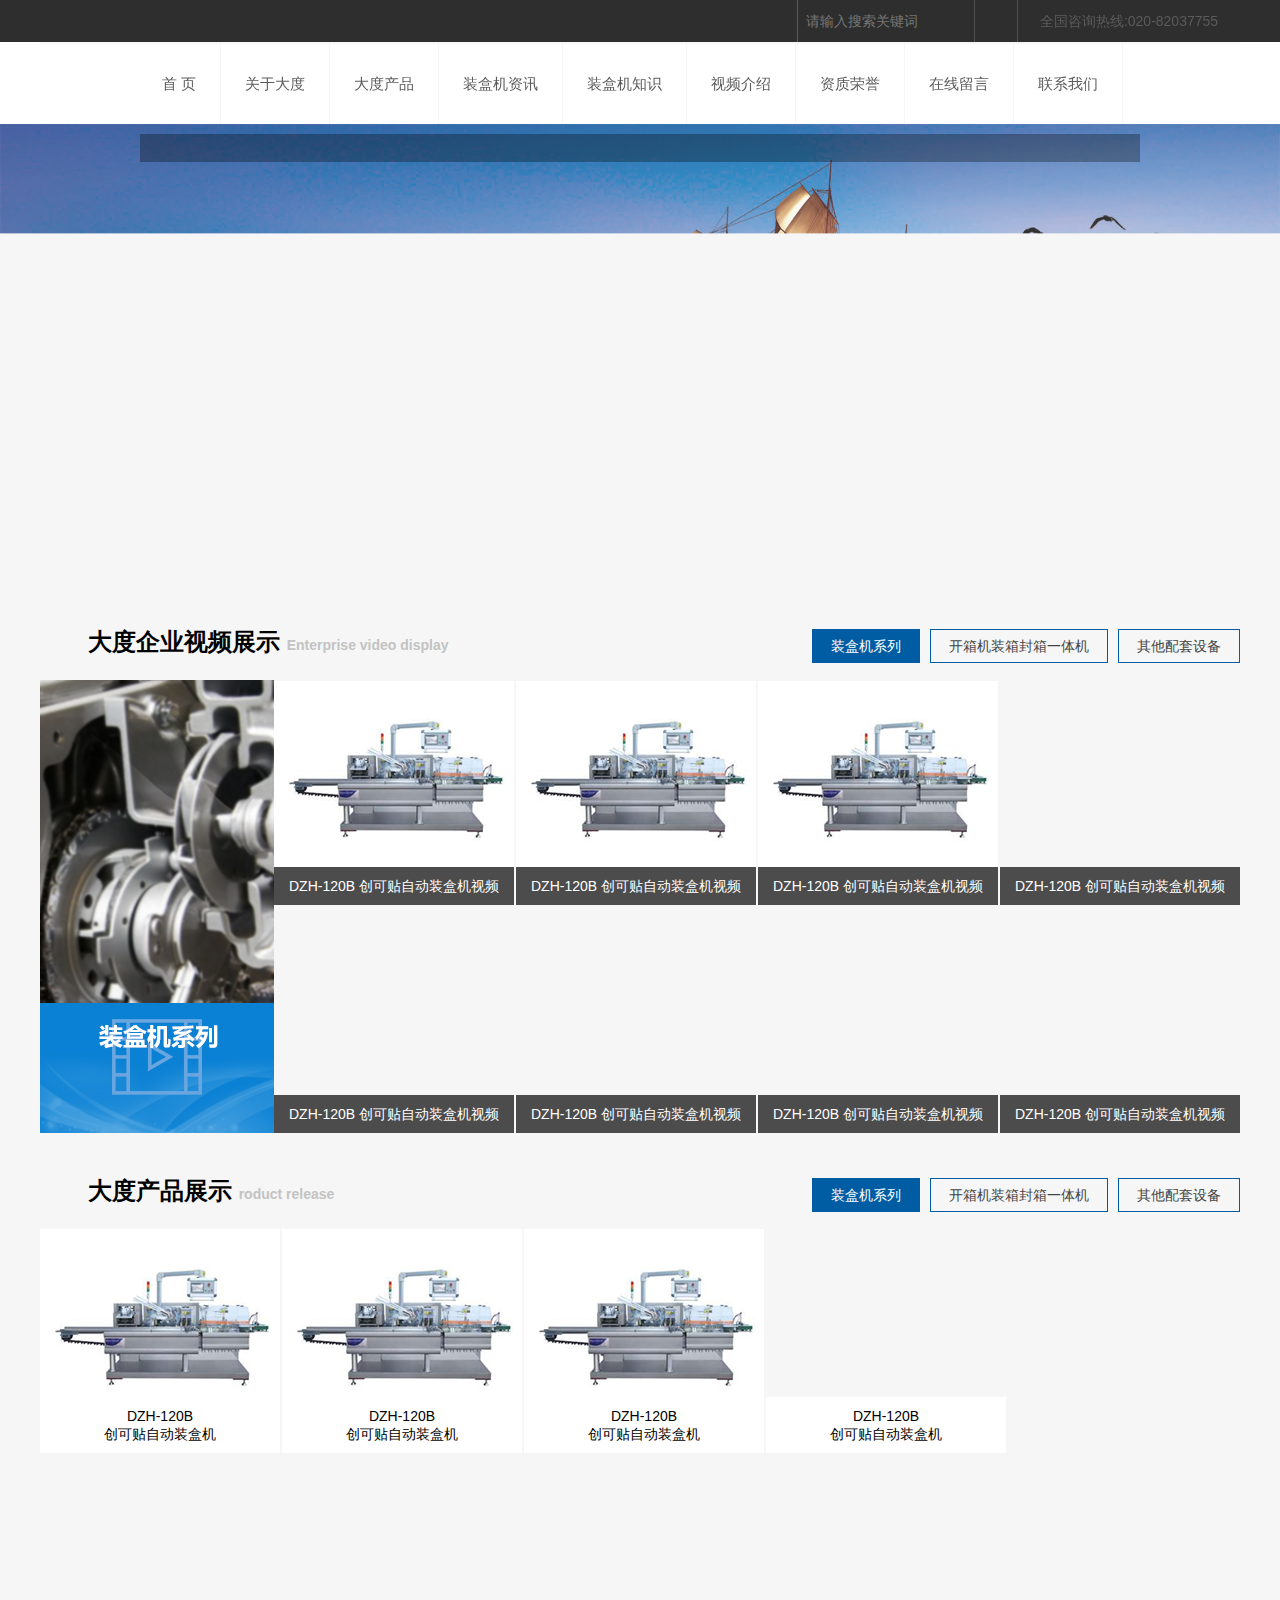
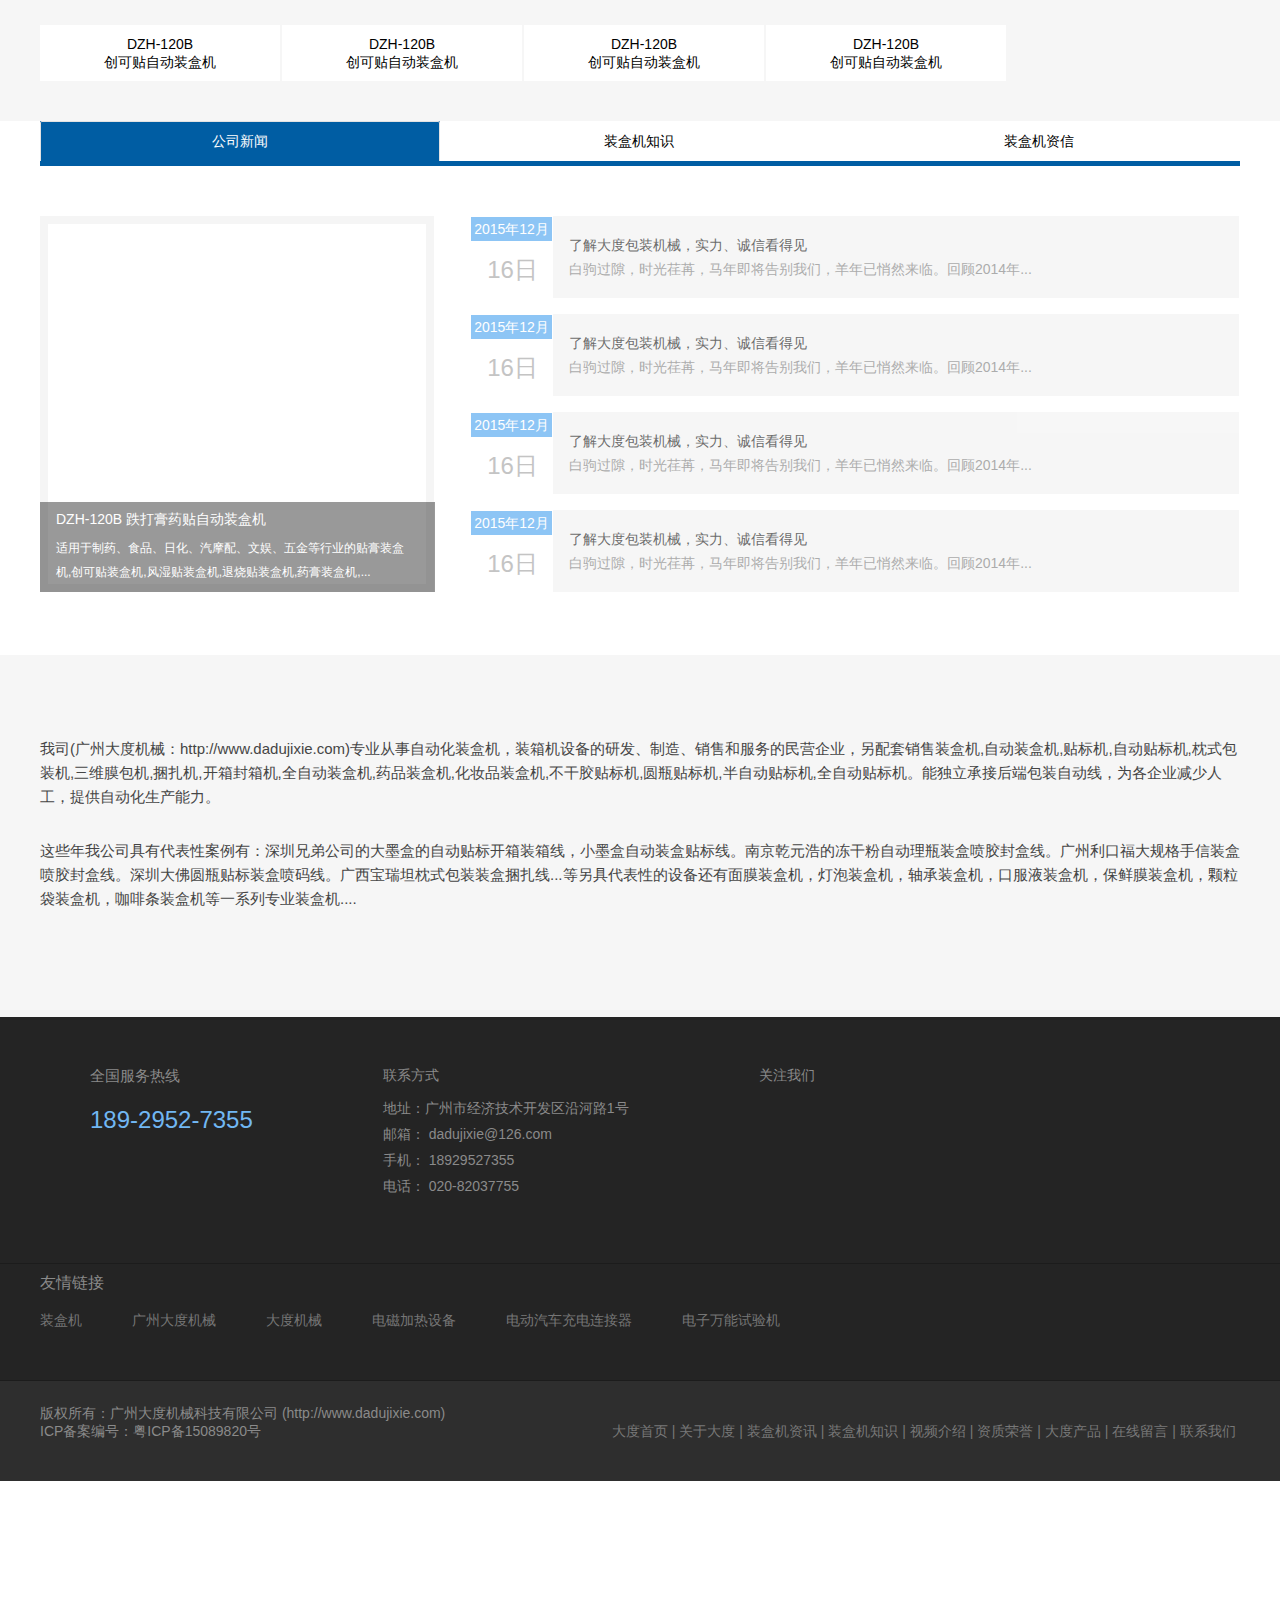
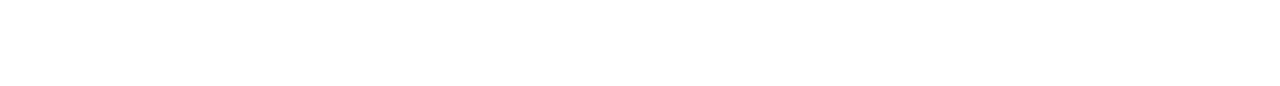
==== commit d6fce481: "修改企业名称" ====
--- a/index.html
+++ b/index.html
@@ -6,7 +6,7 @@
 		<meta name="viewport" content="width=device-width, initial-scale=1, maximum-scale=1">
 		<meta name="keywords" content="大度机械,全自动装盒机,专业从事自动化包装设备的研发" />
 		<meta name="Description" content="广州大度机械技有限公司是一家专业从事自动化包装设备的研发、制造、销售和服务的民营企业，属中国制药装备行业协会会员单位。" />
-		<title>广州大度机械技</title>
+		<title>广州大江机械技</title>
 		<link rel="icon" sizes="any" mask href="_R/images/icon/icon.png">
 		<link rel="stylesheet" href="_R/css/layui.css">
 		<link rel="stylesheet" href="_R/css/common.css">
